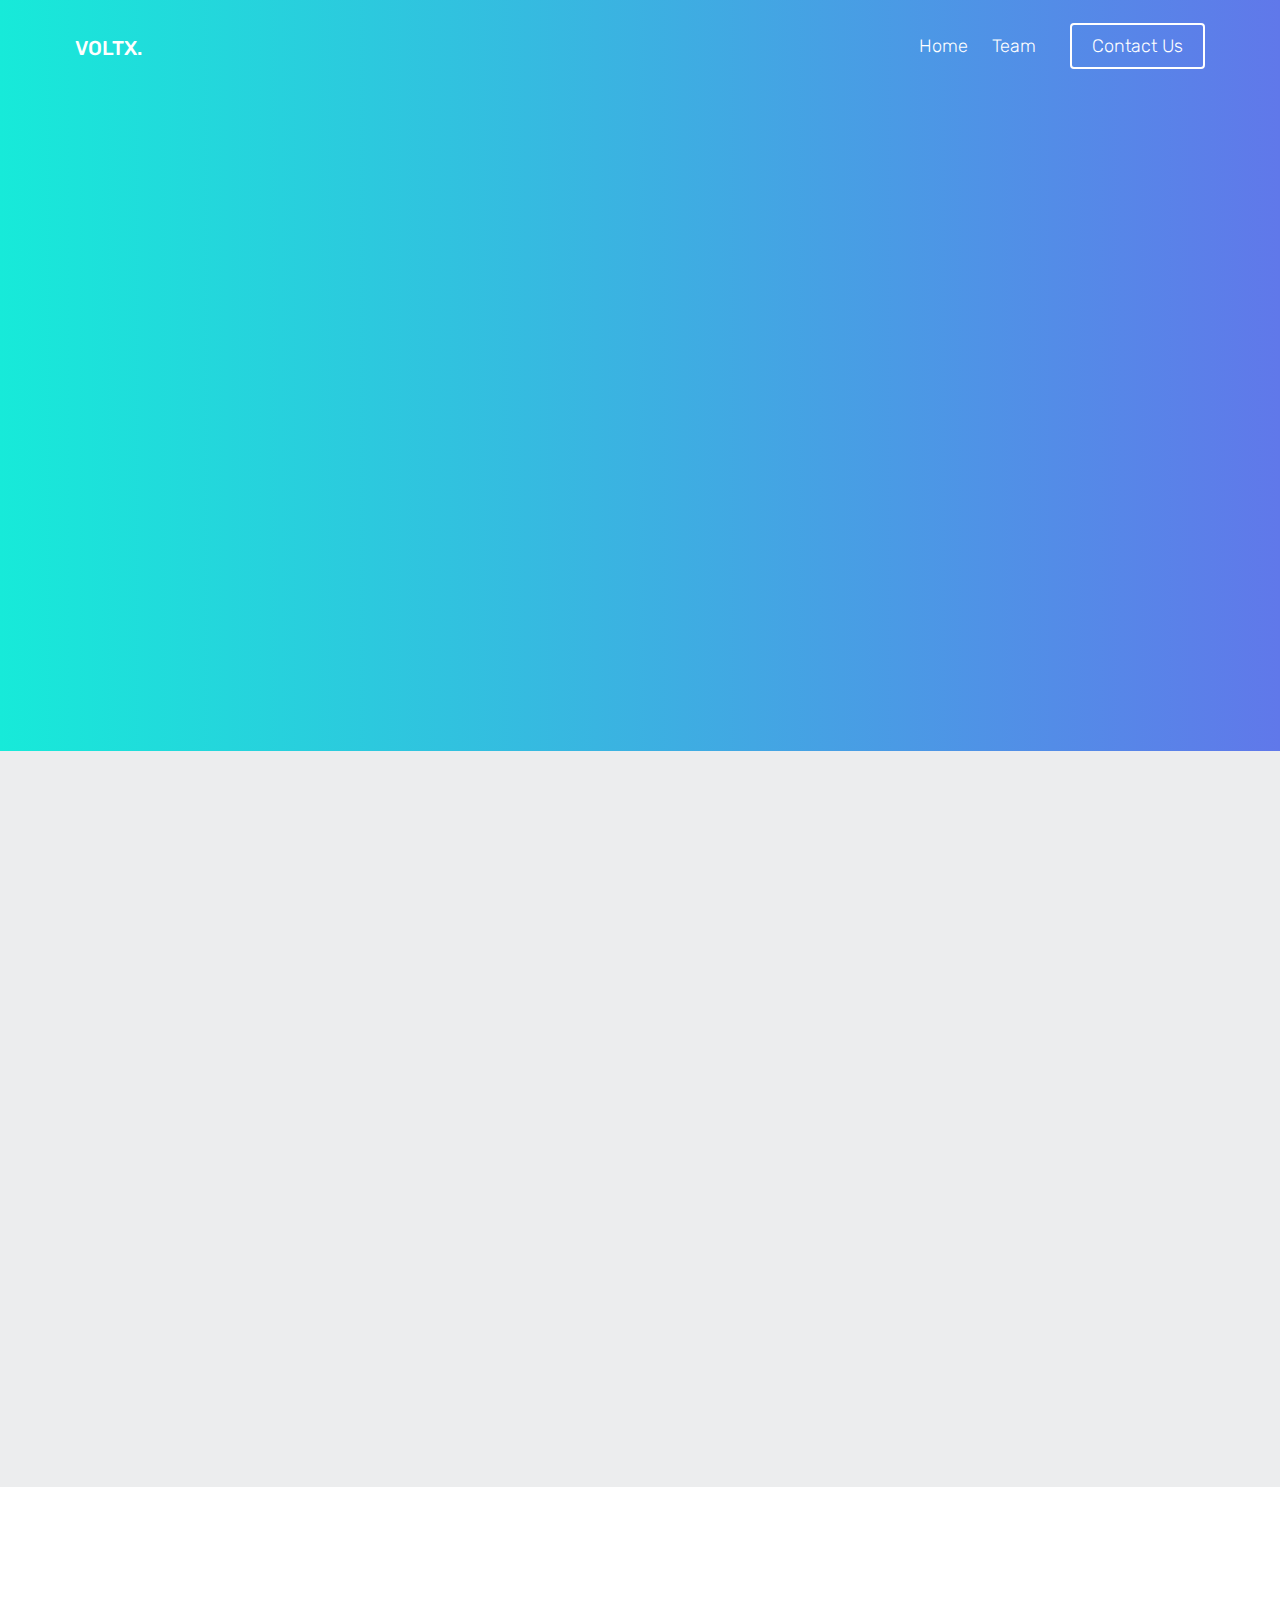
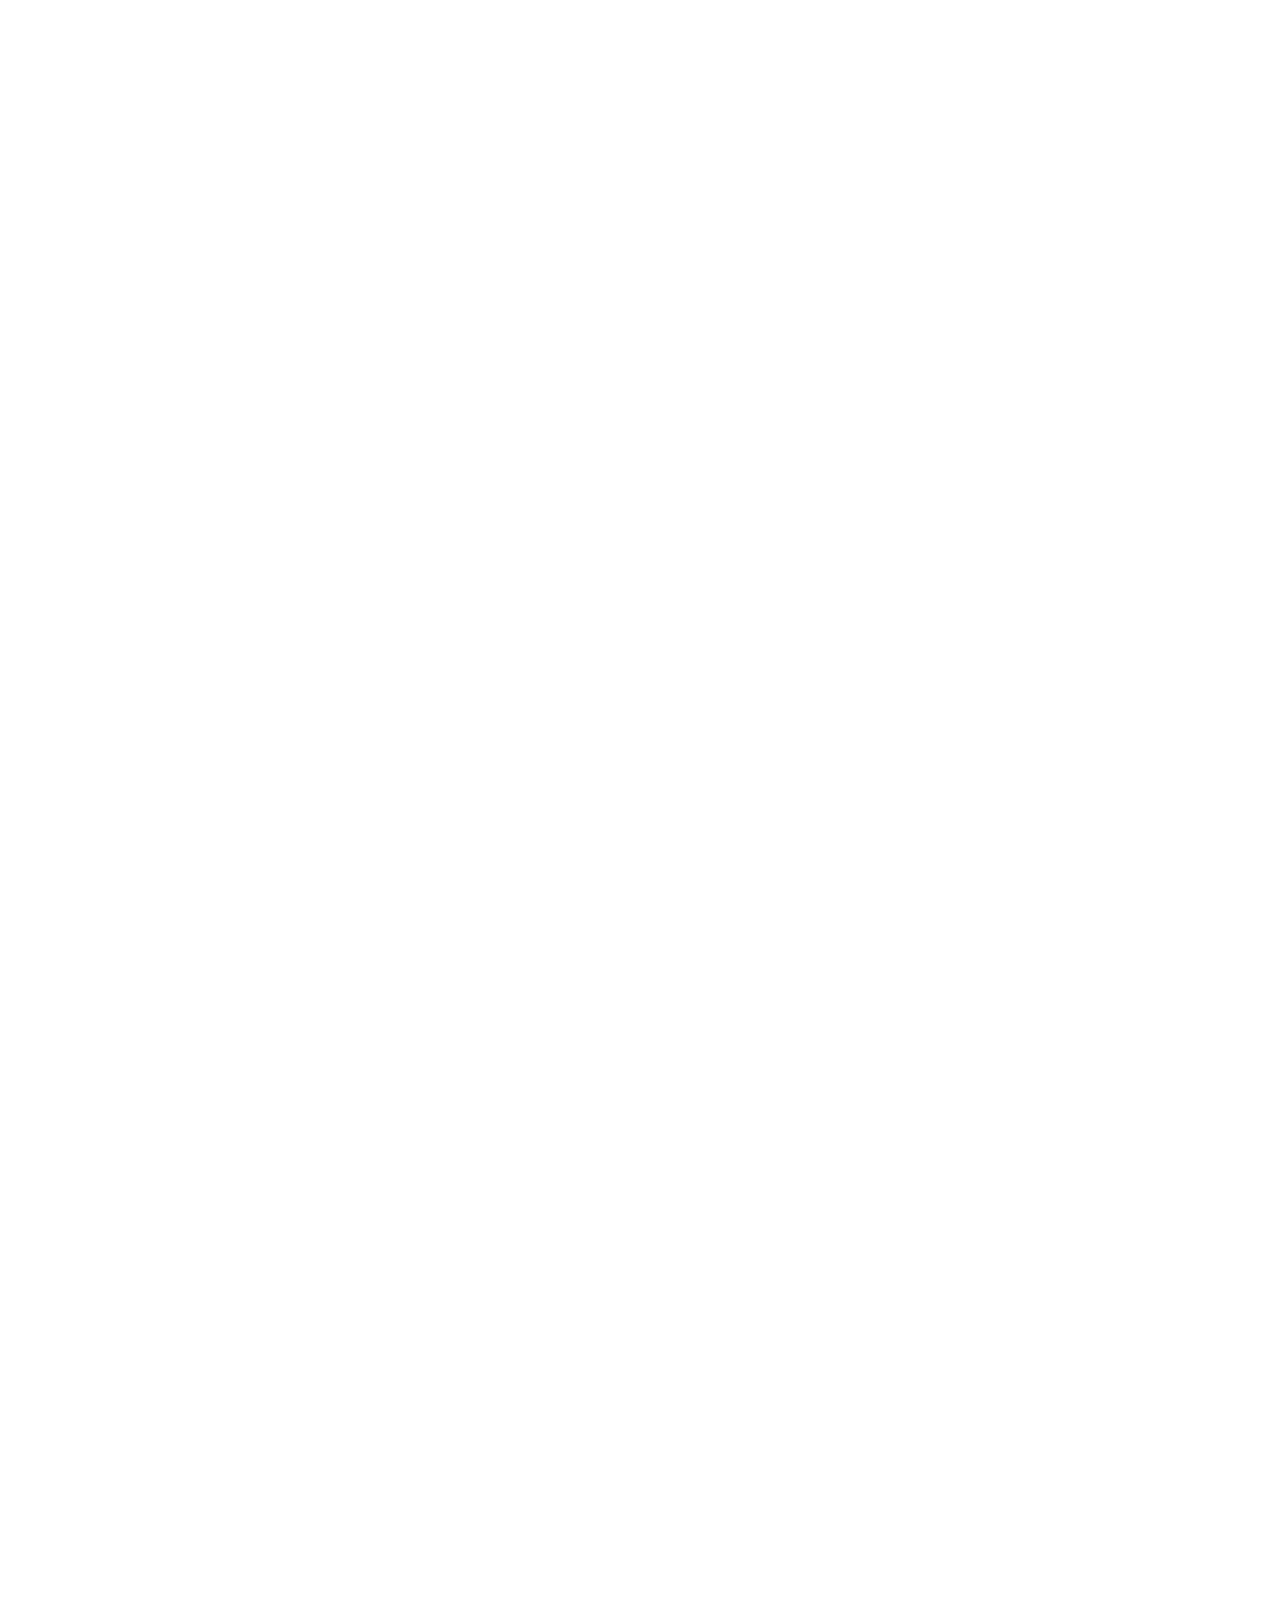
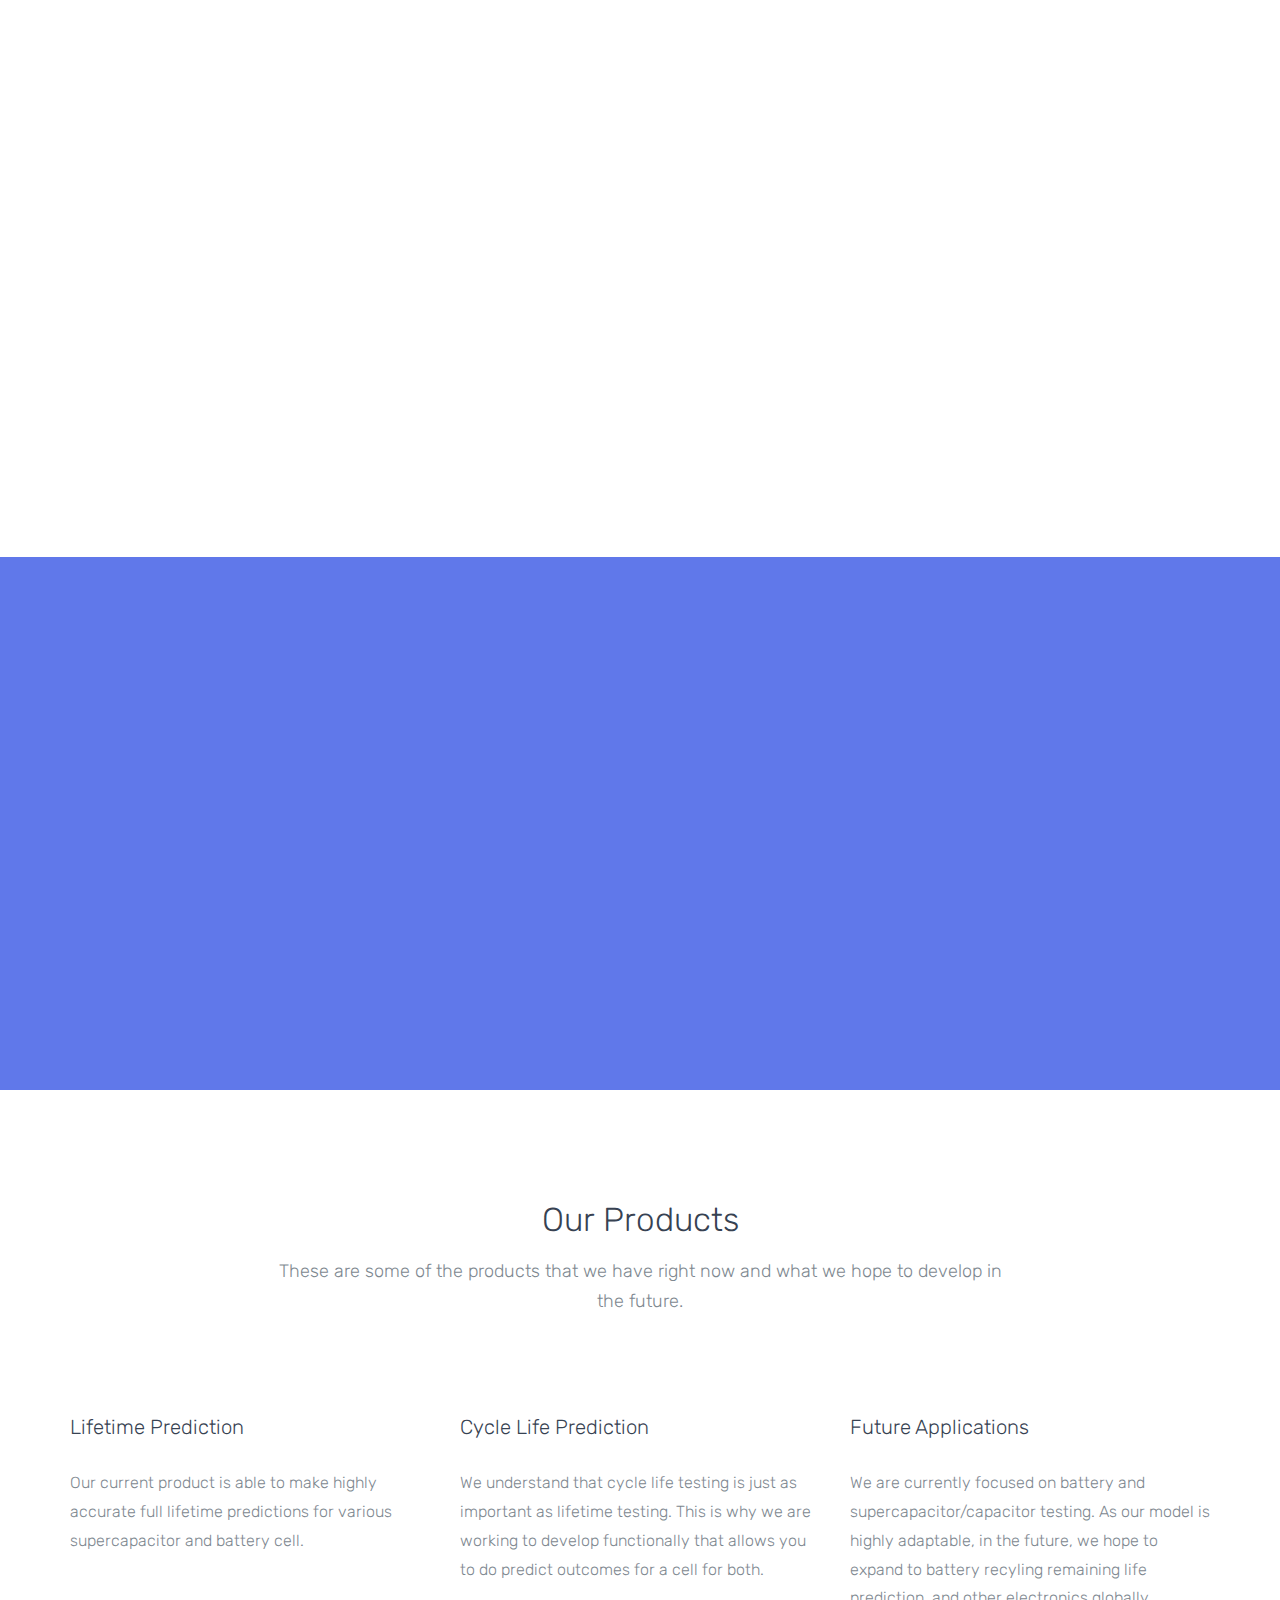
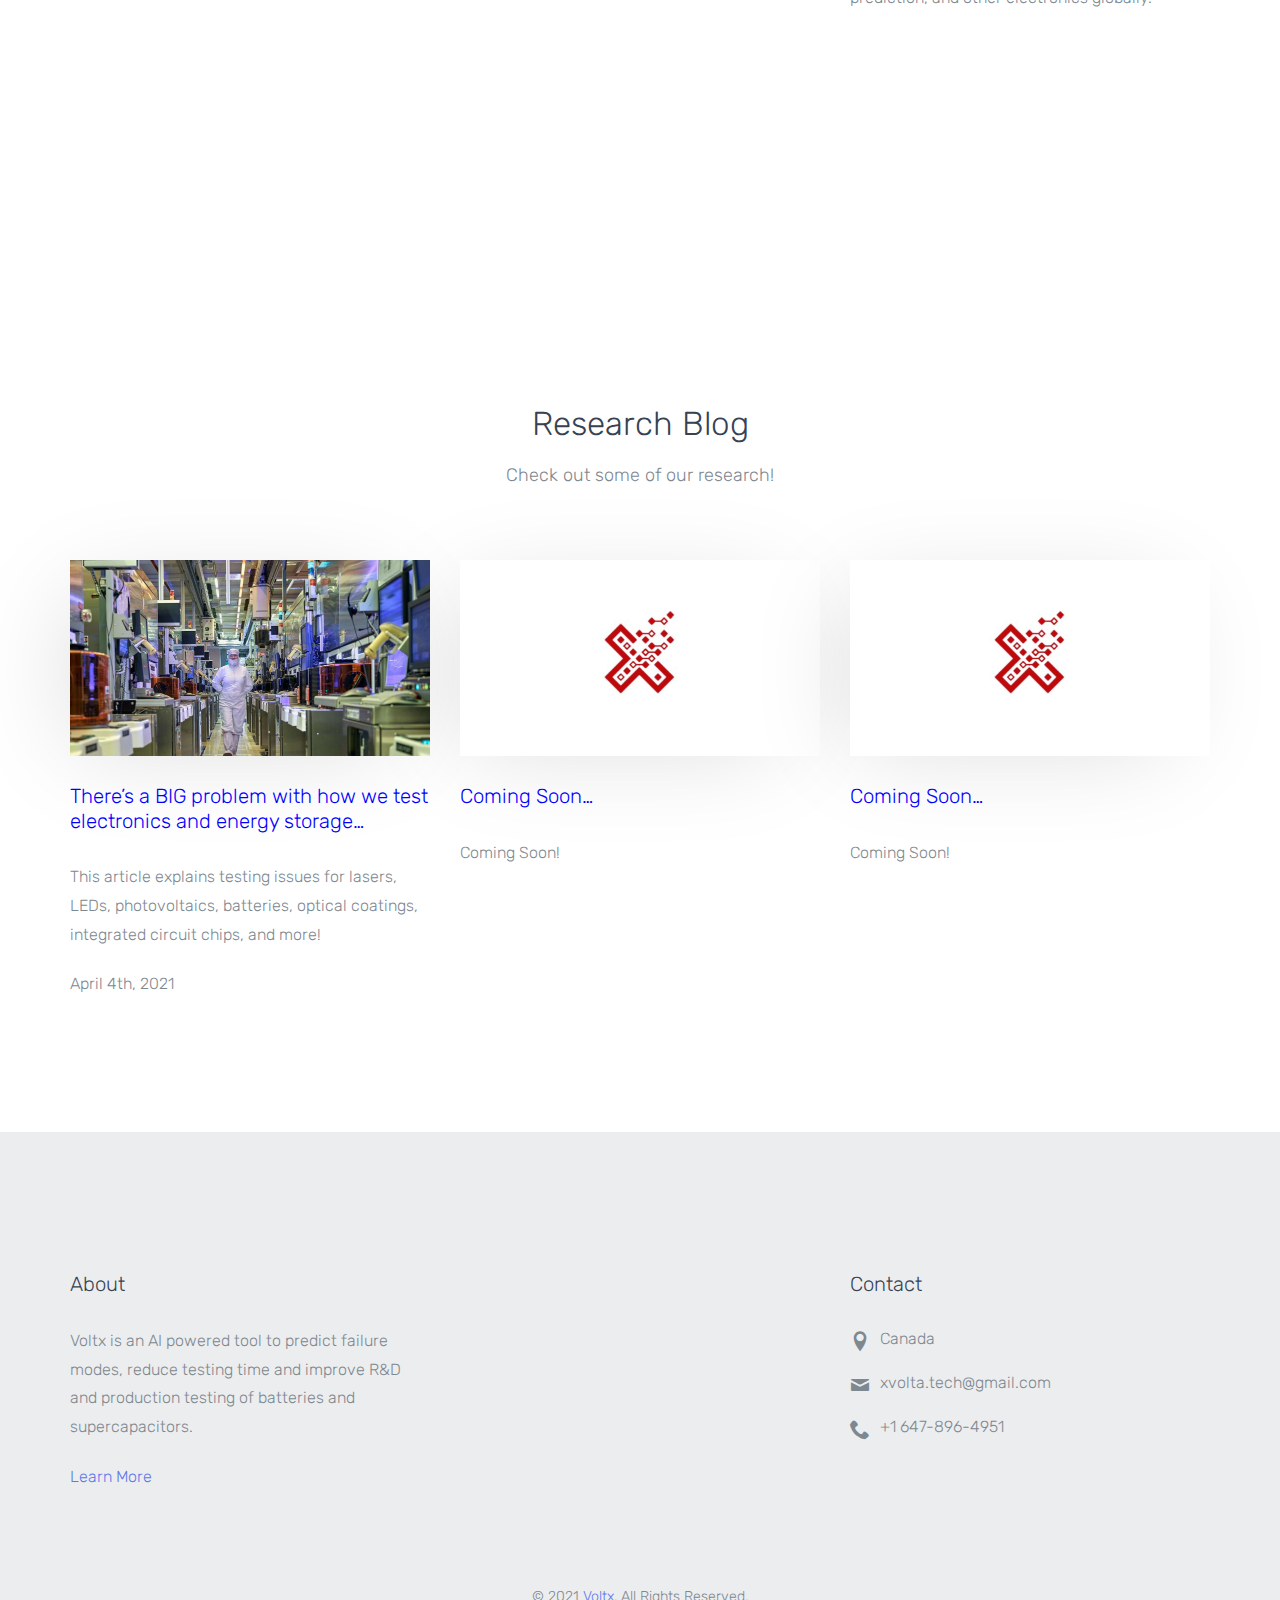
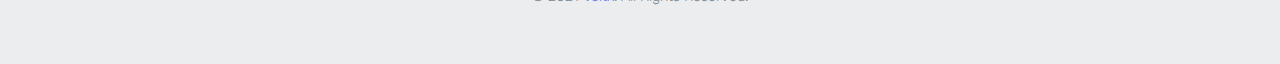
==== index.html @ 05ca0155 "first commit" ====
<!DOCTYPE html>
<html lang="en">
  <head>
    <meta charset="utf-8">
    <meta name="viewport" content="width=device-width, initial-scale=1">
    <title>Voltx</title>
    <meta name="description" content="Accelerated Lifetime Testing">
    <meta name="keywords" content="Accelerated Lifetime Testing">
    
    <link rel="icon" 
      type="image/png" 
      href="img/voltx-logo.png">
    <link href="https://fonts.googleapis.com/css?family=Rubik:300,400,500" rel="stylesheet"> 
    <link rel="stylesheet" href="css/styles-merged.css">
    <link rel="stylesheet" href="css/style.min.css">
    <link rel="stylesheet" href="css/custom.css">

    
    <!--[if lt IE 9]>
      <script src="js/vendor/html5shiv.min.js"></script>
      <script src="js/vendor/respond.min.js"></script>
    <![endif]-->
  </head>
  <body>
    


  <!-- START: header -->
  <header role="banner" class="probootstrap-header">
    <div class="container-fluid">
      <!-- <div class="row"> -->
        <a href="index.html" class="probootstrap-logo">Voltx<span>.</span></a>
        
        <a href="#" class="probootstrap-burger-menu visible-xs" ><i>Menu</i></a>
        <div class="mobile-menu-overlay"></div>

        <nav role="navigation" class="probootstrap-nav hidden-xs">
          <ul class="probootstrap-main-nav">
            <li><a href="index.html">Home</a></li>
            <li><a href="team.html">Team</a></li>
            <li class="probootstrap-cta"><a href="mailto: xvolta.tech@gmail.com">Contact Us</a></li>
          </ul>
          <div class="extra-text visible-xs">
            <a href="#" class="probootstrap-burger-menu"><i>Menu</i></a>
            
            <p><small>&copy; Copyright 2021. All Rights Reserved.</small></p>
          </div>
        </nav>

        <section class="probootstrap-intro">
          <div class="container">
            <div class="row">
              <div class="col-md-8 col-md-offset-2">
                <h1 class="probootstrap-animate">Accelerated Lifetime Testing for Electronics</h1>
                <div class="probootstrap-subtitle probootstrap-animate">
                  <h2 target="_blank">AI powered tool to predict failure modes, reduce testing time and improve R&D and production testing of batteries and supercapacitors.</h2>
                
            </div>
          </div>
        </section>

      <!-- </div> -->
    </div>
    
    
  </header>
  <!-- END: header -->
  
  <!-- START: section -->
  <section class="probootstrap-section probootstrap-feature-first">
    <div class="container">
      <div class="row mb70" style="margin-top: -120px;">
        <div class="col-md-4 probootstrap-animate">
          <div class="probootstrap-box">
              <div class="icon"><i class="icon-megaphone2"></i></div>
              
              <h3>The Problem</h3>
              <p>Current lifetime testing for devices such as batteries and supercapacitor cells can take anywhere between 3 months to 1 year. These long duration of manual testing procedures in the R&D and production stages, produce unnecessary time and cost consequences. </p>
          </div>
        </div>
        <div class="col-md-4 probootstrap-animate">
          <div class="probootstrap-box">
              <div class="icon"><i class="icon-presentation"></i></div>
              
              <h3>Our Solution</h3>
              <p>Voltx provides a machine learning product to predict lifetime using previous test data and as a result we can accelerate this testing process by 85-96%. We’ve developed a product, working with top manufacturers in the energy storage space, to make lifetime predictions using machine learning.</p>
          </div>
        </div>
        <div class="col-md-4 probootstrap-animate">
          <div class="probootstrap-box">
              <div class="icon"><i class="icon-bargraph"></i></div>
              <h3>Results</h3>
              <p>
               Using just 4% of data from the typical lifetime tests per cell, we can reduce the time it takes to test a cell from 3 months on average to 3 days. Our predictions of lifetime have accuracies as high as 90-95%. Our web application seamlessly integrates into your existing testing pipeline.
              </p>
          </div>
        </div>
      </div>
      <div class="row">
        <div class="col-md-4 col-md-offset-4 probootstrap-animate">
          <p class="text-center">
            <a href="mailto:xvolta.tech@gmail.com" class="btn btn-primary btn-lg btn-block" role="button">Interested? Connect now!</a>
          </p>
        </div>
      </div>
    </div>
  </section>
  <!-- END: section -->

  

  <!-- START: section -->
  <section class="probootstrap-section probootstrap-section-extra">
    <div class="container-fluid probootstrap-absolute">
      <div class="row">
        <div class="col-md-7 col-md-push-6 probootstrap-animate" data-animate-effect="fadeInRight">
          <img src="img/voltx-demo-1.jpg" alt="Free Bootstrap Template by uicookies.com" class="img-responsive shadow-left">
        </div>
      </div>
    </div>
    <div class="container">
      <div class="row">
        <div class="col-lg-5 col-md-5 section-heading probootstrap-animate">
          <h2>Handling Data</h2>
          <p class="lead">Our model uses data from previous lifetime tests done on various cells to effectively learn how variables such as voltage and temperature impact capacitance and ESR of cells. For the prediction, we require very little input data to make a full prediction on when the cell will degrade and under what conditions. For ex., for a lifetime prediction of 5000hrs, we only require an initial 500hrs of test data on that cell. </p>
          
          <blockquote class="probootstrap-quote">
            <figure class="probootstrap-quote-logo uber">
             <img src="img/tesla_logo_PNG2.png" alt="Free Bootstrap Template by uicookies.com" class="img-responsive">
            </figure>
            <p>&ldquo;This product would be of immense value for battery and supercapacitor companies that don’t have a built in machine learning platform.&rdquo;</p>
            <p class="probootstrap-quote-author"><img src="img/person_1.jpg" alt="Free Bootstrap Template by uicookies.com"> VP at Tesla</p>
          </blockquote>
        </div>
      </div>
    </div>
  </section>
  <!-- END: section -->

  <!-- START: section -->
  <section class="probootstrap-section probootstrap-section-extra">
    <div class="container-fluid probootstrap-absolute">
      <div class="row">
        <div class="col-md-8 col-md-pull-2 probootstrap-animate" data-animate-effect="fadeInLeft">
          <img src="img/voltx-demo2.png" alt="Free Bootstrap Template by uicookies.com" class="img-responsive">
        </div>
      </div>
    </div>
    <div class="container">
      <div class="row">
        <div class="col-lg-5 col-md-5 col-md-push-6 section-heading probootstrap-animate">
          <h2>Cell Degradation Results</h2>
          <p class="lead">Using the initial test data, we are able to predict the entire lifetime of a cell including ESR and capacitance changes. We showcase how different values of voltage and temperature for example can impact the lifetime of the cell. These results are displayed is both an interactable graph and table for further analysis.</p>
          <blockquote class="probootstrap-quote">
            <figure class="probootstrap-quote-logo facebook">
             <img src="img/logo.png" alt="Free Bootstrap Template by uicookies.com" class="img-responsive">
            </figure>
            <p>&ldquo;Our company has been looking at a solution for this problem for years and we have yet to find much that uses machine learning. This product is of huge value-add for us as it will help us save money and costs spent on manual testing.&rdquo;</p>
            <p class="probootstrap-quote-author"><img src="img/person_5.jpg" alt="Free Bootstrap Template by uicookies.com"> Engineer at Nanoramic</p>
          </blockquote>
        </div>
      </div>
    </div>
  </section>
  <!-- END: section -->

  <!-- START: section -->
  <section class="probootstrap-section probootstrap-section-extra last">
    <div class="container-fluid probootstrap-absolute">
      <div class="row">
        <div class="col-md-7 col-md-push-6 probootstrap-animate" data-animate-effect="fadeInRight">
          <img src="img/voltx-demo3.jpg" alt="Free Bootstrap Template by uicookies.com" class="img-responsive shadow-left">
        </div>
      </div>
    </div>
    <div class="container">
      <div class="row">
        <div class="col-lg-5 col-md-5 section-heading probootstrap-animate">
          <h2>Multi-Cell Prediction</h2>
          <p class="lead">Instead of having to do seperate tests of each cell or having long duration of tests, we allow you to test and predict multiple cells all at once. This makes it very easy to compare the degradation curve of various cells against each other and much faster to do all the predictions at once rather than seperately. </p>
          
          <blockquote class="probootstrap-quote">
            <figure class="probootstrap-quote-logo twitter">
             <img src="img/AVX_Corporation_Logo.svg" alt="Free Bootstrap Template by uicookies.com" class="img-responsive">
            </figure>
            <p>&ldquo;This is definitely a problem when developing supercapacitors. If we can solve this, it can help our company save a lot of money and time.&rdquo;</p>
            <p class="probootstrap-quote-author"><img src="img/person_7.jpg" alt="Free Bootstrap Template by uicookies.com"> Head of Engineering at AVX</p>
          </blockquote>
        </div>
      </div>
    </div>
  </section>
  <!-- END: section -->
  <!-- START: section -->
  <section class="probootstrap-section probootstrap-section-colored">
    <div class="container">
      <div class="row">
        <div class="col-md-8 col-md-offset-2 section-heading mb50 text-center probootstrap-animate">
          <h2>More Benefits</h2>
        </div>
      </div>
      <div class="row">
        <div class="col-md-4 col-sm-6 col-xs-12 probootstrap-animate">
          <h3 class="heading-with-icon"><i class="icon-rocket"></i> <span>Time Saved</span></h3>
          <p>Testing time reduced by 85-95% per batch which will result in more products being commercialized each year.</p>
        </div>
        <div class="col-md-4 col-sm-6 col-xs-12 probootstrap-animate">
          <h3 class="heading-with-icon"><i class="icon-rocket"></i> <span>High Accuracy</span></h3>
          <p>On average, our models are able to predict lifetime and cycle life with an accuracy of 90-95+%.</p>
        </div>
        <div class="clearfix visible-sm-block"></div>
        <div class="col-md-4 col-sm-6 col-xs-12 probootstrap-animate">
          <h3 class="heading-with-icon"><i class="icon-rocket"></i> <span>Reduced Tests</span></h3>
          <p>Only around 4% of the testing data for a cell needed from what companies would usually collect to run our models. </p>
        </div>
        
      </div>
    </div>
  </section>
  <!-- END: section -->

  <section class="probootstrap-section">
    <div class="container">
      <div class="row">
        <div class="col-md-8 col-md-offset-2 section-heading mb50 text-center">
          <h2>Our Products</h2>
          <p class="lead">These are some of the products that we have right now and what we hope to develop in the future.</p>
        </div>
      </div>
      <div class="row">
        <div class="col-md-4 col-sm-6 col-xs-12">
          <h3 class="mb30">Lifetime Prediction</h3>
          <p>Our current product is able to make highly accurate full lifetime predictions for various supercapacitor and battery cell.</p>
        </div>
        <div class="col-md-4 col-sm-6 col-xs-12">
          <h3 class="mb30">Cycle Life Prediction</h3>
          <p>We understand that cycle life testing is just as important as lifetime testing. This is why we are working to develop functionally that allows you to do predict outcomes for a cell for both.</p>
        </div>
        <div class="col-md-4 col-sm-6 col-xs-12">
          <h3 class="mb30">Future Applications</h3>
          <p>We are currently focused on battery and supercapacitor/capacitor testing. As our model is highly adaptable, in the future, we hope to expand to battery recyling remaining life prediction, and other electronics globally.</p>
        </div>
      </div>
      
    </div>
    <br>
    <br>
    <div class="row">
      <div class="col-md-4 col-md-offset-4 probootstrap-animate">
        <p class="text-center">
          <a href="mailto: xvolta.tech@gmail.com" class="btn btn-primary btn-lg btn-block" role="button">Get in touch!</a>
        </p>
      </div>
    </div>
  </section>
  <!-- END: section -->
      
       <section class="probootstrap-section">
    <div class="container">
      <div class="row">
        <div class="col-md-8 col-md-offset-2 section-heading mb50 text-center">
          <h2>Research Blog</h2>
          <p class="lead">Check out some of our research!</p>
        </div>
      </div>
      <div class="row">
        <div class="col-md-4 col-sm-6 col-xs-12">
          <a href="https://voltx.substack.com/p/theres-a-big-problem-with-how-we-test-electronics-eea9bebac779"><img src="img/Testing-Lab-Article.jpg" alt="Free Bootstrap Template by uicookies.com" class="img-responsive shadow-left"></a>

          <a href="https://voltx.substack.com/p/theres-a-big-problem-with-how-we-test-electronics-eea9bebac779"><h3 style="color:blue" class="mb30">There’s a BIG problem with how we test electronics and energy storage…</h3></a>
          <p>This article explains testing issues for lasers, LEDs, photovoltaics, batteries, optical coatings, integrated circuit chips, and more!
          <p>April 4th, 2021</p>
        </div>
        <div class="col-md-4 col-sm-6 col-xs-12">
         <a href=""><img src="img/Placeholder.jpg" alt="Free Bootstrap Template by uicookies.com" class="img-responsive shadow-left"></a>

          <a href=""><h3 style="color:blue" class="mb30">Coming Soon…</h3></a>
          <p>Coming Soon!
          <p></p>
        </div>
        <div class="col-md-4 col-sm-6 col-xs-12">
         <a href=""><img src="img/Placeholder.jpg" alt="Free Bootstrap Template by uicookies.com" class="img-responsive shadow-left"></a>

          <a href=""><h3 style="color:blue" class="mb30">Coming Soon…</h3></a>
          <p>Coming Soon!
          <p></p>
        </div>
      </div>
      
    </div>
  </section>
  <!-- END: section -->
  
  <!-- START: footer -->
  <footer role="contentinfo" class="probootstrap-footer">
    <div class="container">
      <div class="row">
        <div class="col-md-4">
          <div class="probootstrap-footer-widget">
            <h3>About</h3>
            <p>Voltx is an AI powered tool to predict failure modes, reduce testing time and improve R&D and production testing of batteries and supercapacitors.
            </p>
            <p><a href="https://medium.com/10xnano/10xnano-new-testing-of-energy-storage-using-machine-learning-3f80ef32fbf2?source=friends_link&sk=63f6d14697d913949a2c3831498b6521">Learn More </a></p>
          </div>
        </div>
        <div class="col-md-4">
          <div class="probootstrap-footer-widget">
            
          </div>
        </div>
        <div class="col-md-4">
          <div class="probootstrap-footer-widget">
            <h3>Contact</h3>
            <ul class="probootstrap-contact-info">
              <li><i class="icon-location2"></i> <span>Canada</span></li>
              <li><i class="icon-mail"></i><span>xvolta.tech@gmail.com</span></li>
              <li><i class="icon-phone2"></i><span>+1 647-896-4951</span></li>
            </ul>
            
          </div>
        </div>
      </div>
      <div class="row mt40">
        <div class="col-md-12 text-center">
          
          <p>
            <small>&copy; 2021 <a href="voltx.org" target="_blank">Voltx</a>. All Rights Reserved. </small>
          </p>
          
        </div>
      </div>
    </div>
  </footer>
  <!-- END: footer -->



  <script src="js/scripts.min.js"></script>
  <script src="js/main.min.js"></script>
  <script src="js/custom.js"></script>
  </body>
</html>
---- css/style.min.css ----
/*!==============================
 * Theme Name: Sublime
 * Theme URL: https://probootstrap.com/sublime-free-responsive-bootstrap-website-template/
 * Author: ProBootstrap.com
 * Author URL: https://probootstrap.com
 * License: Released for free under the Creative Commons Attribution 3.0 license (probootstrap.com/license)
 */@font-face{font-family:icomoon;src:url(../fonts/icomoon/icomoon.eot?1z9v6x);src:url(../fonts/icomoon/icomoon.eot?1z9v6x#iefix) format("embedded-opentype"),url(../fonts/icomoon/icomoon.ttf?1z9v6x) format("truetype"),url(../fonts/icomoon/icomoon.woff?1z9v6x) format("woff"),url(../fonts/icomoon/icomoon.svg?1z9v6x#icomoon) format("svg");font-weight:400;font-style:normal}html{overflow-x:hidden;font-size:1em}body{background:#fff;font-size:16px;font-weight:300;font-family:Rubik,sans-serif;line-height:1.8;color:#7e8890}::selection{background:#000;color:#fff}::-moz-selection{background:#000;color:#fff}.heading-with-icon,.probootstrap-product-tour h5,h1,h2,h3,h4{color:#374252;font-family:Rubik,sans-serif;margin:1.414em 0 .5em;font-weight:inherit;line-height:1.2}h1{margin-top:0;font-size:1.602em}.heading-with-icon,h2{font-size:1.424em}h3{font-size:1.266em}.probootstrap-product-tour h5,h4{font-size:1.125em}.font_small,small{font-size:.889em}ol,p,ul{margin-bottom:1.3em}a{-webkit-transition:.3s all;transition:.3s all;color:#6078EA}a:active,a:focus,a:hover{color:#000;text-decoration:none}.probootstrap-header{padding-top:30px;z-index:1;background:#17ead9;background:-webkit-gradient(linear,left top,right top,from(#17ead9),to(#6078ea));background:linear-gradient(to right,#17ead9 0,#6078ea 100%);filter:progid:DXImageTransform.Microsoft.gradient( startColorstr=$firstcolor, endColorstr=$secondcolor, GradientType=1 )}.probootstrap-header.probootstrap-header-no-intro{padding-bottom:30px}.probootstrap-feature-first{position:relative;background:#ecedee}.probootstrap-logo{float:left;color:#fff;padding-left:60px;font-size:20px;display:block;text-transform:uppercase;font-weight:500}.probootstrap-logo:active,.probootstrap-logo:focus,.probootstrap-logo:hover{color:#fff}@media screen and (max-width:768px){.probootstrap-logo{padding-left:0}}.probootstrap-nav{padding-right:60px;float:right}.probootstrap-mobile-menu-active .probootstrap-nav{position:fixed;display:block!important;overflow-y:auto;top:0;right:0;bottom:0;z-index:1100;height:100vh;width:300px;background:#6078EA;padding:40px;-webkit-transition:.3s all ease-out;transition:.3s all ease-out;-webkit-transform:translateX(300px);transform:translateX(300px)}.probootstrap-mobile-menu-active .probootstrap-nav .extra-text{display:block;float:left;clear:both;margin-top:30px;color:#fff}.probootstrap-mobile-menu-active .probootstrap-nav .extra-text .social-buttons{padding:0;margin:0 0 20px}.probootstrap-mobile-menu-active .probootstrap-nav .extra-text .social-buttons li{display:inline-block;zoom:1;padding:0;margin:0}.probootstrap-mobile-menu-active .probootstrap-nav .extra-text .social-buttons li a{color:#fff;padding:10px}.probootstrap-mobile-menu-active .probootstrap-nav .extra-text .social-buttons li:first-child a{padding-left:0}.probootstrap-mobile-menu-active .probootstrap-nav .extra-text h5{text-transform:uppercase;letter-spacing:.1em;color:rgba(255,255,255,.5)}.probootstrap-mobile-menu-active.show .probootstrap-nav{-webkit-transform:translateX(0);transform:translateX(0)}.probootstrap-main-nav{float:right;margin:0;padding:0}.probootstrap-mobile-menu-active .probootstrap-main-nav{float:left;margin-top:40px;width:100%}.probootstrap-main-nav li{margin:0;padding:0;list-style:none;display:inline;font-size:18px}.probootstrap-mobile-menu-active .probootstrap-main-nav li{margin-bottom:10px;display:block}.probootstrap-main-nav li a{padding:10px;color:#fff}.probootstrap-mobile-menu-active .probootstrap-main-nav li a{margin-bottom:10px;padding:5px 0;display:block}.probootstrap-main-nav li.probootstrap-cta{margin-left:20px}.probootstrap-main-nav li.probootstrap-cta a{border:2px solid #fff;padding-right:20px;padding-left:20px;border-radius:4px}.probootstrap-main-nav li.probootstrap-cta a:hover{background:#fff;color:#6078EA}.probootstrap-mobile-menu-active .probootstrap-main-nav li.probootstrap-cta{margin-left:0;margin-top:20px}.probootstrap-mobile-menu-active .probootstrap-main-nav li.probootstrap-cta a{padding-top:2px;padding-bottom:2px}.mobile-menu-overlay{z-index:1099;position:fixed;top:0;bottom:0;left:0;right:0;width:100vw;height:100vh;background:rgba(0,0,0,.3);opacity:0;visibility:hidden;-webkit-transition:.3s all ease-out;transition:.3s all ease-out}.probootstrap-mobile-menu-active.show .mobile-menu-overlay{opacity:1;visibility:visible}.probootstrap-intro{text-align:center;padding:10em 0 16em}.probootstrap-intro h1{font-size:67px;color:#fff;font-weight:300;line-height:1.15}@media screen and (max-width:768px){.probootstrap-intro{padding:7em 0}.probootstrap-intro h1{font-size:36px}}.probootstrap-intro .probootstrap-subtitle{max-width:500px;margin:0 auto}.probootstrap-intro .probootstrap-subtitle .heading-with-icon,.probootstrap-intro .probootstrap-subtitle h2{line-height:1.55;color:rgba(255,255,255,.7);font-weight:300}.probootstrap-intro .probootstrap-subtitle .heading-with-icon a,.probootstrap-intro .probootstrap-subtitle h2 a{color:#fff}.probootstrap-intro .probootstrap-subtitle .heading-with-icon a:hover,.probootstrap-intro .probootstrap-subtitle h2 a:hover{color:rgba(255,255,255,.7)}.probootstrap-intro .watch-intro{font-size:23px;font-weight:300;color:#fff}.probootstrap-intro .watch-intro a{color:#fff}.probootstrap-intro .watch-intro a i{position:relative;top:2px;-webkit-transition:.3s all;transition:.3s all}.probootstrap-intro .watch-intro a:hover i{margin-left:20px}.probootstrap-burger-menu{display:inline-block;width:18px;height:18px;cursor:pointer;text-decoration:none}.probootstrap-burger-menu i{position:relative;display:inline-block;width:18px;height:2px;color:#fff;font:700 14px/.4 Helvetica,arial;text-transform:uppercase;text-indent:-55px;background:#fff;-webkit-transition:all .2s ease-out;transition:all .2s ease-out}.probootstrap-burger-menu i::after,.probootstrap-burger-menu i::before{content:'';width:18px;height:2px;background:#fff;position:absolute;left:0;-webkit-transition:all .2s ease-out;transition:all .2s ease-out}.probootstrap-burger-menu i::before{top:-7px}.probootstrap-burger-menu i::after{bottom:-7px}.probootstrap-burger-menu:hover i::before{top:-10px}.probootstrap-burger-menu:hover i::after{bottom:-10px}.probootstrap-burger-menu.active i{background:0 0}.probootstrap-burger-menu.active i::before{top:0;-webkit-transform:rotateZ(45deg);transform:rotateZ(45deg)}.probootstrap-burger-menu.active i::after{bottom:0;-webkit-transform:rotateZ(-45deg);transform:rotateZ(-45deg)}.probootstrap-burger-menu{position:absolute;top:30px;right:20px}.btn{border:none;border-radius:4px;font-size:18px;padding:10px 30px}.btn:active{-webkit-transition:.2s all;transition:.2s all;-webkit-transform:scale(.95);transform:scale(.95);-webkit-box-shadow:none;box-shadow:none}.btn.btn-lg{line-height:1.5;padding-top:20px;padding-bottom:20px}.btn.btn-primary{border:1px solid #6078EA;background:#6078EA;color:#fff}.btn.btn-primary:active,.btn.btn-primary:focus,.btn.btn-primary:hover{background:#17EAD9;color:#fff;border:1px solid #17EAD9}.btn.btn-primary:active,.btn.btn-primary:focus{outline:0;border:1px solid #17EAD9}.btn.btn-ghost{background:0 0;border:1px solid #6078EA;color:#6078EA}.btn.btn-ghost:hover{background:#6078EA;color:#fff}.btn.btn-ghost:active,.btn.btn-ghost:focus{outline:0;background:0 0;color:#6078EA;border:1px solid #6078EA}.btn.btn-black{background:#000;color:#fff;border:1px solid #000}.btn.btn-black:active,.btn.btn-black:focus,.btn.btn-black:hover{border:1px solid #6078EA;background:#6078EA;color:#fff}.btn.btn-black:active,.btn.btn-black:focus{outline:0}.probootstrap-section{padding:4em 0 7em;position:relative;z-index:2}.probootstrap-section.probootstrap-section-extra{padding:4em 0;margin-bottom:20em}.probootstrap-section.probootstrap-section-extra.last{margin-bottom:7em}@media screen and (max-width:1350px){.probootstrap-section.probootstrap-section-extra{margin-bottom:2em}}@media screen and (max-width:1200px){.probootstrap-section.probootstrap-section-extra{margin-bottom:0}}.probootstrap-section.probootstrap-section-sm{padding:3em 0}.probootstrap-section.probootstrap-border-top{border-top:1px solid rgba(0,0,0,.1)}.probootstrap-section.probootstrap-border-bottom{border-bottom:1px solid rgba(0,0,0,.1)}.probootstrap-section>.container.probootstrap-border-top{padding-top:50px;border-top:1px solid rgba(0,0,0,.1)}.probootstrap-section.probootstrap-section-colored,.probootstrap-section.probootstrap-section-dark{background:#6078EA}.probootstrap-section.probootstrap-section-colored .section-heading .heading-with-icon,.probootstrap-section.probootstrap-section-colored .section-heading h2,.probootstrap-section.probootstrap-section-dark .section-heading .heading-with-icon,.probootstrap-section.probootstrap-section-dark .section-heading h2{color:#fff}.probootstrap-section.probootstrap-section-colored .section-heading p,.probootstrap-section.probootstrap-section-dark .section-heading p{color:rgba(255,255,255,.6)}.probootstrap-section.probootstrap-section-colored .heading-with-icon,.probootstrap-section.probootstrap-section-dark .heading-with-icon{color:#fff}.probootstrap-section.probootstrap-section-colored .heading-with-icon i,.probootstrap-section.probootstrap-section-dark .heading-with-icon i{color:#17EAD9}.probootstrap-section.probootstrap-section-colored p,.probootstrap-section.probootstrap-section-dark p{color:rgba(255,255,255,.6)}.probootstrap-section.probootstrap-section-dark{background:#333}.probootstrap-section.probootstrap-bg-white{background:#fff}@media screen and (max-width:768px){.probootstrap-section.probootstrap-section-extra{margin-bottom:0}.probootstrap-section{padding:3em 0}}.probootstrap-section.probootstrap-bg{background-size:cover;background-repeat:no-repeat}.probootstrap-section.probootstrap-bg:before{position:absolute;content:"";background:rgba(0,0,0,.4);top:0;left:0;right:0;bottom:0}.probootstrap-product-tour h5{color:#6078EA;margin-bottom:0}.probootstrap-half{display:-webkit-box;display:-ms-flexbox;display:flex;-ms-flex-wrap:wrap;flex-wrap:wrap}.probootstrap-half .image,.probootstrap-half .text{width:50%}.probootstrap-half .image{overflow:hidden;position:relative}.probootstrap-half .image .image-bg{position:absolute;left:50%;top:50%;-webkit-transform:translateY(-50%) translateX(-50%);transform:translateY(-50%) translateX(-50%)}.link-with-icon i,.probootstrap-footer .probootstrap-copyright p .icon{top:2px;position:relative}.probootstrap-half .image .image-bg img{min-width:100%;min-height:100%}.probootstrap-half .text{padding:100px;background:#1a1919}@media screen and (max-width:1000px){.probootstrap-half .image{width:100%;height:200px}.probootstrap-half .text{width:100%;padding:30px 15px;float:left}}.probootstrap-half .text h3{color:#fff;line-height:30px;font-size:30px;margin-bottom:30px;text-transform:uppercase;font-weight:700}@media screen and (max-width:768px){.probootstrap-half .text h3{font-size:24px;line-height:24px}}.probootstrap-half .text p{font-size:18px;color:rgba(255,255,255,.5);line-height:1.5}.section-heading .heading-with-icon,.section-heading h2{font-size:2.074em;font-weight:300}.lead{font-size:1.125em;line-height:1.65}.probootstrap-footer{padding:7em 0 2em;background:#ecedee;position:relative}.probootstrap-footer .probootstrap-copyright{padding:3em 0;margin-top:20px;background:#1a1919}.probootstrap-footer .probootstrap-copyright p{line-height:20px}.probootstrap-footer .probootstrap-copyright p:last-child{margin-bottom:0}.probootstrap-footer .probootstrap-footer-widget{float:left;width:100%;margin-bottom:30px}.probootstrap-footer .probootstrap-footer-widget h3{margin-bottom:30px}.probootstrap-footer .probootstrap-back-to-top{text-align:right}@media screen and (max-width:768px){.probootstrap-footer{padding:3em 0}.probootstrap-footer .probootstrap-copyright{margin-top:0}.probootstrap-footer .probootstrap-back-to-top{text-align:left;margin-top:30px}}.probootstrap-block-image{background:#fff;margin-bottom:30px}.probootstrap-block-image figure img{max-width:100%}.probootstrap-block-image .text{padding:20px}.probootstrap-block-image .text .date{display:block;color:#999;font-size:12px;letter-spacing:.2em;font-weight:500;text-transform:uppercase}.probootstrap-block-image .text h3{margin:0 0 10px;font-size:20px}.probootstrap-block-image .text h3 a{color:#000}.probootstrap-block-image .text h3 a:hover{color:#6078EA}.probootstrap-block-image .text p:last-child{margin-bottom:0}.probootstrap-blog-list{padding:0;margin:0}.probootstrap-blog-list li{padding:0;margin:0;list-style:none}.probootstrap-blog-list li a{display:block;color:#7e8890}.probootstrap-blog-list li a .text,.probootstrap-blog-list li a figure{display:table-cell;vertical-align:top}.probootstrap-blog-list li a .text img,.probootstrap-blog-list li a figure img{border-radius:4px}.probootstrap-blog-list li a figure{width:70px}.probootstrap-blog-list li a .text{padding-left:20px}.probootstrap-blog-list li a .text .probootstrap-product-tour h5,.probootstrap-blog-list li a .text h4,.probootstrap-product-tour .probootstrap-blog-list li a .text h5{margin:0 0 5px}.probootstrap-blog-list li a .text p{line-height:1.45}.probootstrap-quote{padding-left:0;border-left:none;font-size:inherit;font-style:italic}.probootstrap-quote .probootstrap-quote-logo{margin-bottom:20px}.probootstrap-quote .probootstrap-quote-logo.uber{width:50px}.probootstrap-quote .probootstrap-quote-logo.facebook{width:80px}.probootstrap-quote .probootstrap-quote-logo.twitter{width:25px}.probootstrap-quote .probootstrap-quote-author img{height:40px;border-radius:50%;margin-right:20px}.link-with-icon i{opacity:0;visibility:hidden;-webkit-transition:.3s all;transition:.3s all;left:-20px}.link-with-icon:focus i,.link-with-icon:hover i{position:relative;top:2px;left:0;opacity:1;visibility:visible}.probootstrap-pricing-wrap{position:relative}.probootstrap-pricing{background:#fff;float:left;width:100%;padding:20px;text-align:center;position:relative;z-index:2;-webkit-box-shadow:18px 17px 104px -24px rgba(0,0,0,.1);box-shadow:18px 17px 104px -24px rgba(0,0,0,.1)}@media screen and (max-width:992px){.probootstrap-pricing{margin-top:0!important;margin-bottom:30px}}.probootstrap-pricing.popular{z-index:10;margin-top:-5px;padding-top:10px}@media screen and (max-width:992px){.probootstrap-pricing.popular{margin-top:0!important}}.probootstrap-pricing h3{text-transform:uppercase;letter-spacing:.1em;margin-bottom:50px}.probootstrap-pricing h3>span{margin-top:10px;display:block;letter-spacing:normal;color:#6078EA;font-size:14px;text-transform:uppercase}.probootstrap-pricing .probootstrap-price-wrap{margin-bottom:50px}.probootstrap-pricing .probootstrap-price-wrap .probootstrap-price{font-size:50px;color:#6078EA;font-weight:100;line-height:1.2;display:block}.probootstrap-form .form-note-link,.probootstrap-form label{font-weight:400}.probootstrap-pricing .probootstrap-price-wrap .probootstrap-price-per-month{font-size:13px}.probootstrap-pricing ul{padding:0 30px;margin:0 0 50px}@media screen and (max-width:480px){.probootstrap-pricing ul{padding:0 10px}}.probootstrap-pricing ul li{padding:0;margin:0 0 20px;line-height:24px;list-style:none}.heading-with-icon{margin-bottom:1.5em}.heading-with-icon>i,.heading-with-icon>span{display:table-cell;vertical-align:top}.heading-with-icon i{color:#6078EA;font-size:30px;position:relative;margin-right:20px;margin-bottom:10px;top:0;width:45px;display:inltial}.probootstrap-box{background:#fff;padding:3em;margin-bottom:1.5em;-webkit-box-shadow:18px 17px 104px -24px rgba(0,0,0,.1);box-shadow:18px 17px 104px -24px rgba(0,0,0,.1)}.probootstrap-box .icon i{font-size:50px;color:#6078EA}.probootstrap-absolute{position:absolute;width:100%}@media screen and (max-width:992px){.probootstrap-absolute{position:relative}}.shadow-left{-webkit-box-shadow:-19px 12px 104px -24px rgba(0,0,0,.15);box-shadow:-19px 12px 104px -24px rgba(0,0,0,.15)}.progress{background-color:#e6e5e5;height:7px;margin:0 0 10px;overflow:visible;border-radius:10px;position:relative;-webkit-box-shadow:none;box-shadow:none}.progress-bar{border:none;background-color:#6078EA;border-radius:10px;-webkit-box-shadow:none;box-shadow:none;position:relative}.progress-bar>span{background:#6078EA;padding:2px 4px;font-size:10px;position:absolute;right:0;top:-32px;color:#fff}.progress-bar>span:before{content:"";width:0;height:0;border-left:5px solid transparent;border-right:5px solid transparent;border-top:7px solid #6078EA;position:absolute;bottom:-7px;left:50%;-webkit-transform:translateX(-50%);transform:translateX(-50%)}.probootstrap-footer-social{padding:0;margin:0}.probootstrap-footer-social li{display:inline;padding:0;margin:0;list-style:none}.probootstrap-footer-social li a{padding:10px;font-size:22px}.probootstrap-footer-social li:first-child>a{padding-left:0}.nav-pills.probootstrap-center,.nav-tabs.probootstrap-center{text-align:center}.nav-pills.probootstrap-center>li,.nav-tabs.probootstrap-center>li{float:none;display:inline-block;zoom:1}.nav-pills.probootstrap-tabs>li>a,.nav-tabs.probootstrap-tabs>li>a{border-radius:0;padding:20px 30px;background:#6078EA;color:#fff;font-size:16px;border:none!important}@media screen and (max-width:480px){.nav-pills.probootstrap-center>li,.nav-pills.probootstrap-tabs>li>a,.nav-tabs.probootstrap-center>li,.nav-tabs.probootstrap-tabs>li>a{width:100%;display:block}}.nav-pills.probootstrap-tabs>li>a:hover,.nav-tabs.probootstrap-tabs>li>a:hover{background:#4965e7}.nav-pills.probootstrap-tabs>li>a:active,.nav-pills.probootstrap-tabs>li>a:focus,.nav-tabs.probootstrap-tabs>li>a:active,.nav-tabs.probootstrap-tabs>li>a:focus{outline:0}.nav-pills.probootstrap-tabs>li.active>a,.nav-tabs.probootstrap-tabs>li.active>a{background:#fff;color:#000}.nav-pills.probootstrap-tabs.no-border,.nav-tabs.probootstrap-tabs.no-border{border-bottom:none}.probootstrap-tab-style-1{position:absolute;bottom:1px;width:100%}@media screen and (max-width:768px){.probootstrap-tab-section{padding-bottom:0!important}.probootstrap-tab-style-1{position:relative}}.service{margin-bottom:30px;float:left;width:100%;padding:40px;border:1px solid rgba(0,0,0,.1)}.service .icon{display:block;margin-bottom:30px}.service .icon i{font-size:40px;color:#6078EA}.service h3{font-size:22px;margin-bottom:20px}.service p{font-size:15px}.service.left-icon{padding:0;border:none;margin-bottom:20px!important}.service.left-icon .icon,.service.left-icon .text{display:table-cell;vertical-align:top}.service.left-icon .icon{width:70px;position:relative;top:20px}.service.left-icon .icon i{font-size:40px}.service.left-icon .text{display:table-cell}.service.left-icon h3{font-size:22px;margin-bottom:0}.service.left-icon p{font-size:14px}.service.left-icon p:last-child{margin-bottom:0}.service.hover_service{-webkit-transition:.3s all;transition:.3s all}.service.hover_service:focus,.service.hover_service:hover{-webkit-box-shadow:0 2px 20px 0 rgba(0,0,0,.1);box-shadow:0 2px 20px 0 rgba(0,0,0,.1);border:1px solid transparent}.probootstrap-form{margin-bottom:50px}.probootstrap-form.probootstrap-form-box{background:#fff;padding:60px;-webkit-box-shadow:18px 17px 104px -24px rgba(0,0,0,.1);box-shadow:18px 17px 104px -24px rgba(0,0,0,.1)}@media screen and (max-width:768px){.probootstrap-form.probootstrap-form-box{padding:20px}}.probootstrap-form .form-note-link a{color:#bfbfbf}.probootstrap-form .form-note-link a:active,.probootstrap-form .form-note-link a:focus,.probootstrap-form .form-note-link a:hover{color:#404040}.probootstrap-form .form-control{height:46px;-webkit-box-shadow:none;box-shadow:none;font-size:16px;-webkit-appearance:none;-moz-appearance:none;appearance:none;border:2px solid #e6e5e5;background:#f2f2f2}.probootstrap-form .form-control:active,.probootstrap-form .form-control:focus{-webkit-box-shadow:none;box-shadow:none;border-color:#6078EA;background:#fff}.probootstrap-form textarea.form-control{height:inherit;resize:vertical}.probootstrap-animate{opacity:0;visibility:hidden}.probootstrap-contact-info{padding:0;margin:0 0 30px}.probootstrap-contact-info li{padding:0;margin:20px 0 15px;list-style:none;line-height:24px;display:table}.mt0,.owl-carousel .owl-controls,.owl-carousel-posts .owl-controls{margin-top:0}.probootstrap-contact-info li>i,.probootstrap-contact-info li>span{vertical-align:top;display:table-cell}.probootstrap-contact-info li>i{font-size:20px;position:relative;top:4px;width:30px}.flexslider,.flexslider .slides>li,.slider-height{height:800px}.flexslider{position:relative;z-index:2;background:0 0;border:none;margin:0}.flexslider .slides>li{background-size:cover;background-position:center center;background-repeat:none}.flexslider .slides>li.overlay:before{content:"";background:rgba(0,0,0,.3);position:absolute;top:0;left:0;right:0;bottom:0}.flexslider .flex-control-paging{position:absolute;bottom:30px;z-index:20}@media screen and (max-width:480px){.flexslider,.flexslider .slides>li,.slider-height{height:400px}.flexslider .flex-direction-nav{display:none}}.flexslider .flex-direction-nav a{text-decoration:none;display:block;width:30px;height:30px;position:absolute;top:50%;-webkit-transform:translateY(-50%);transform:translateY(-50%);z-index:10;overflow:hidden;opacity:0;cursor:pointer;color:rgba(0,0,0,.8);text-shadow:1px 1px 0 rgba(255,255,255,.3);-webkit-transition:all .3s ease-in-out;transition:all .3s ease-in-out;background:rgba(0,0,0,.8);border-radius:0;padding:30px}.flexslider .flex-direction-nav a:before{font-family:icomoon;speak:none;font-style:normal;font-weight:400;font-variant:normal;text-transform:none;line-height:1;-webkit-font-smoothing:antialiased;-moz-osx-font-smoothing:grayscale;position:absolute;content:"\e929";-webkit-transition:.3s all;transition:.3s all;font-size:30px;display:inline-block;color:rgba(255,255,255,.8);left:50%;top:50%;-webkit-transform:translate(-50%,-50%);transform:translate(-50%,-50%)}.flexslider .flex-direction-nav a.flex-next:before{content:"\e92a";left:50%;top:50%;-webkit-transform:translate(-50%,-50%);transform:translate(-50%,-50%)}.flex-direction-nav .flex-prev{left:0}.flex-direction-nav .flex-next{right:0;text-align:right}.flexslider:hover .flex-direction-nav .flex-prev{opacity:.7;left:0}.flexslider:hover .flex-direction-nav .flex-prev:hover{opacity:1}.flexslider:hover .flex-direction-nav .flex-next{opacity:.7;right:0}.flex-control-paging li a{width:30px;height:7px;display:block;background:rgba(255,255,255,.2);cursor:pointer;text-indent:-9999px;-webkit-box-shadow:none;-o-box-shadow:none;box-shadow:none;-webkit-transition:.3s all;transition:.3s all}.flex-control-paging li a:hover{background:#333;background:rgba(255,255,255,.7)}.flex-control-paging li a.flex-active{background:#fff;cursor:default}.owl-carousel{margin-bottom:100px}.owl-carousel.border-rounded .item{border:1px solid rgba(0,0,0,.1);border-radius:4px;overflow:hidden}.owl-carousel .owl-controls .owl-nav .owl-next,.owl-carousel .owl-controls .owl-nav .owl-prev,.owl-carousel-posts .owl-controls .owl-nav .owl-next,.owl-carousel-posts .owl-controls .owl-nav .owl-prev{top:50%;-webkit-transform:translateY(-50%);transform:translateY(-50%);z-index:9999;position:absolute;-webkit-transition:.2s all;transition:.2s all}.owl-carousel-posts .owl-controls .owl-nav .owl-next,.owl-carousel-posts .owl-controls .owl-nav .owl-prev{top:24%}.owl-carousel .owl-controls .owl-nav .owl-next,.owl-carousel-posts .owl-controls .owl-nav .owl-next{right:20px}.owl-carousel .owl-controls .owl-nav .owl-prev,.owl-carousel-posts .owl-controls .owl-nav .owl-prev{left:20px}.owl-carousel-fullwidth .owl-controls .owl-nav .owl-next i,.owl-carousel-fullwidth .owl-controls .owl-nav .owl-next:hover i,.owl-carousel-fullwidth .owl-controls .owl-nav .owl-prev i,.owl-carousel-fullwidth .owl-controls .owl-nav .owl-prev:hover i,.owl-carousel-posts .owl-controls .owl-nav .owl-next i,.owl-carousel-posts .owl-controls .owl-nav .owl-next:hover i,.owl-carousel-posts .owl-controls .owl-nav .owl-prev i,.owl-carousel-posts .owl-controls .owl-nav .owl-prev:hover i{color:#000}.owl-carousel-fullwidth.fh5co-light-arrow .owl-controls .owl-nav .owl-next i,.owl-carousel-fullwidth.fh5co-light-arrow .owl-controls .owl-nav .owl-next:hover i,.owl-carousel-fullwidth.fh5co-light-arrow .owl-controls .owl-nav .owl-prev i,.owl-carousel-fullwidth.fh5co-light-arrow .owl-controls .owl-nav .owl-prev:hover i{color:#fff}.owl-theme .owl-controls .owl-nav [class*=owl-]{background:0 0!important}.owl-theme .owl-controls .owl-nav [class*=owl-] i{font-size:24px;background:rgba(0,0,0,.7)!important;padding:12px;-webkit-transition:.5s all;transition:.5s all}.mfp-no-margins .mfp-container,.mfp-no-margins img.mfp-img{padding:0}.owl-theme .owl-controls .owl-nav [class*=owl-]:focus i,.owl-theme .owl-controls .owl-nav [class*=owl-]:hover i{background:rgba(0,0,0,.7)!important}.owl-theme .owl-dots{position:absolute;bottom:-30px;width:100%;text-align:center}.owl-carousel-fullwidth.owl-theme .owl-dots,.owl-work.owl-theme .owl-dots{bottom:-30px;margin-bottom:-2.5em}.owl-theme .owl-dots .owl-dot span{width:8px;height:8px;background:rgba(0,0,0,.2);-webkit-transition:.2s all;transition:.2s all;border:2px solid transparent}.owl-theme .owl-dots .owl-dot span:hover{background:0 0;border:2px solid rgba(0,0,0,.2)}.owl-theme .owl-dots .owl-dot.active span,.owl-theme .owl-dots .owl-dot:hover span{background:0 0;border:2px solid #000}.probootstrap-testimonial:before{background:rgba(0,0,0,.7)!important}.probootstrap-testimonial .section-heading p{color:rgba(255,255,255,.9)!important}.probootstrap-testimonial .owl-theme .owl-dots .owl-dot span{background:rgba(255,255,255,.2)}.probootstrap-testimonial .owl-theme .owl-dots .owl-dot span:hover{background:0 0;border:2px solid rgba(255,255,255,.2)}.probootstrap-testimonial .owl-theme .owl-dots .owl-dot.active span,.probootstrap-testimonial .owl-theme .owl-dots .owl-dot:hover span{background:0 0;border:2px solid #fff}.mfp-fade.mfp-bg{opacity:0;-webkit-transition:all .15s ease-out;transition:all .15s ease-out}.mfp-fade.mfp-bg.mfp-ready{opacity:.8}.mfp-fade.mfp-bg.mfp-removing{opacity:0}.mfp-fade.mfp-wrap .mfp-content{opacity:0;-webkit-transition:all .15s ease-out;transition:all .15s ease-out}.mfp-fade.mfp-wrap.mfp-ready .mfp-content{opacity:1}.mfp-fade.mfp-wrap.mfp-removing .mfp-content{opacity:0}.image-link{cursor:-webkit-zoom-in;cursor:zoom-in}.mfp-with-zoom .mfp-container,.mfp-with-zoom.mfp-bg{opacity:0;-webkit-backface-visibility:hidden;-webkit-transition:all .3s ease-out;transition:all .3s ease-out}.mfp-with-zoom.mfp-ready .mfp-container{opacity:1}.mfp-with-zoom.mfp-ready.mfp-bg{opacity:.8}.mfp-with-zoom.mfp-removing .mfp-container,.mfp-with-zoom.mfp-removing.mfp-bg{opacity:0}.mfp-no-margins .mfp-figure:after{top:0;bottom:0}.mfp-title{text-align:center;padding:6px 0}.image-source-link{color:#DDD}.probootstrap-gutter0>div[class*=col-]{padding-right:0;padding-left:0}@media screen and (max-width:480px){.probootstrap-gutter0>div[class*=col-]{padding-right:15px;padding-left:15px}.probootstrap-gutter10>div[class*=col-]{padding-right:5px;padding-left:5px}}.probootstrap-gutter10>div[class*=col-]{padding-right:5px;padding-left:5px}.probootstrap-gutter40>div[class*=col-]{padding-right:20px;padding-left:20px}@media screen and (max-width:480px){.probootstrap-gutter40>div[class*=col-]{padding-right:15px;padding-left:15px}}.probootstrap-gutter60>div[class*=col-]{padding-right:30px;padding-left:30px}.mb0{margin-bottom:0}.mb10{margin-bottom:10px}.mb20{margin-bottom:20px}.mb30{margin-bottom:30px}.mb40{margin-bottom:40px}.mb50{margin-bottom:50px}.mb60{margin-bottom:60px}.mb70{margin-bottom:70px}.mb80{margin-bottom:80px}.mb90{margin-bottom:90px}.mb100{margin-bottom:100px}.mt10{margin-top:10px}.mt20{margin-top:20px}.mt30{margin-top:30px}.mt40{margin-top:40px}.mt50{margin-top:50px}.mt60{margin-top:60px}.mt70{margin-top:70px}.mt80{margin-top:80px}.mt90{margin-top:90px}.mt100{margin-top:100px}.pb0{padding-bottom:0!important}@media screen and (max-width:768px){.owl-theme .owl-controls .owl-nav{display:none}.img-sm-responsive,.img-xs-responsive{max-width:100%}}@media screen and (max-width:480px){.probootstrap-gutter60>div[class*=col-]{padding-right:15px;padding-left:15px}.col-xxs-12{float:none;width:100%}}
---- css/custom.css ----
/* Your custom css code goes here */
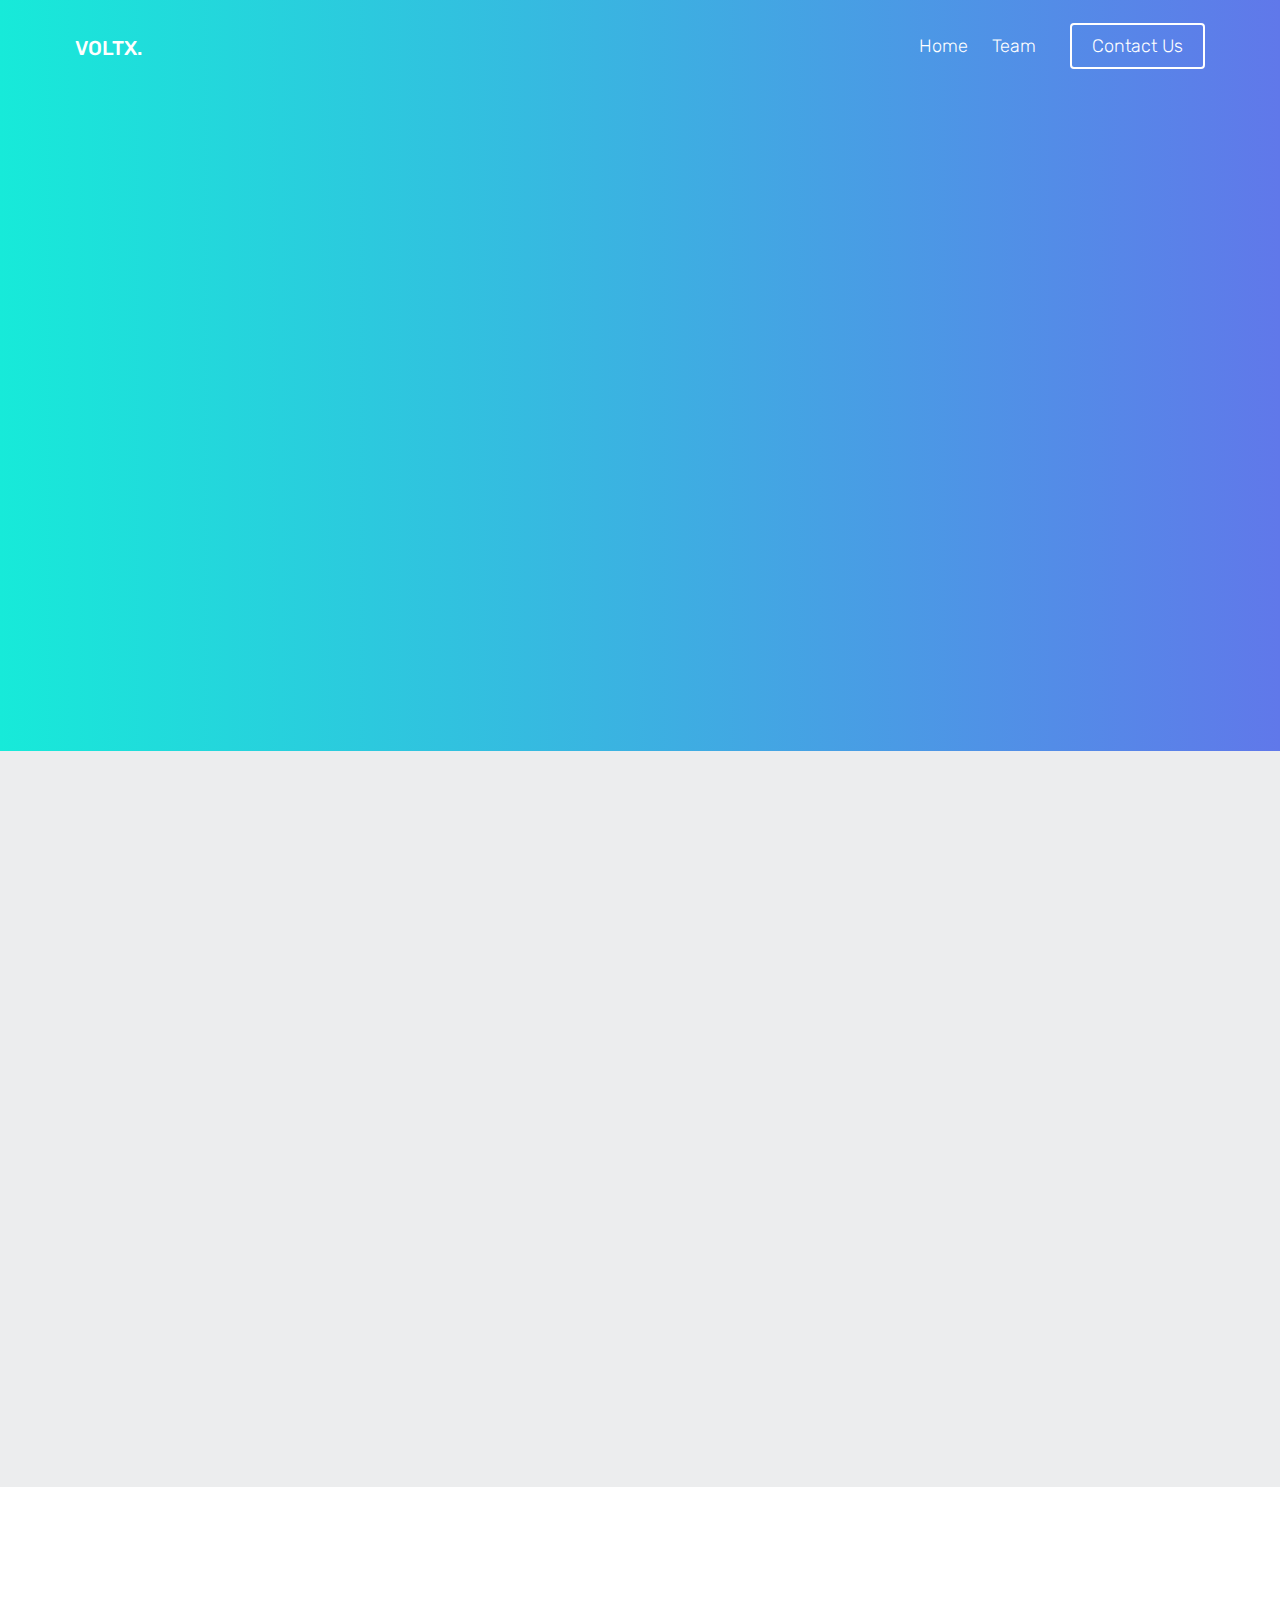
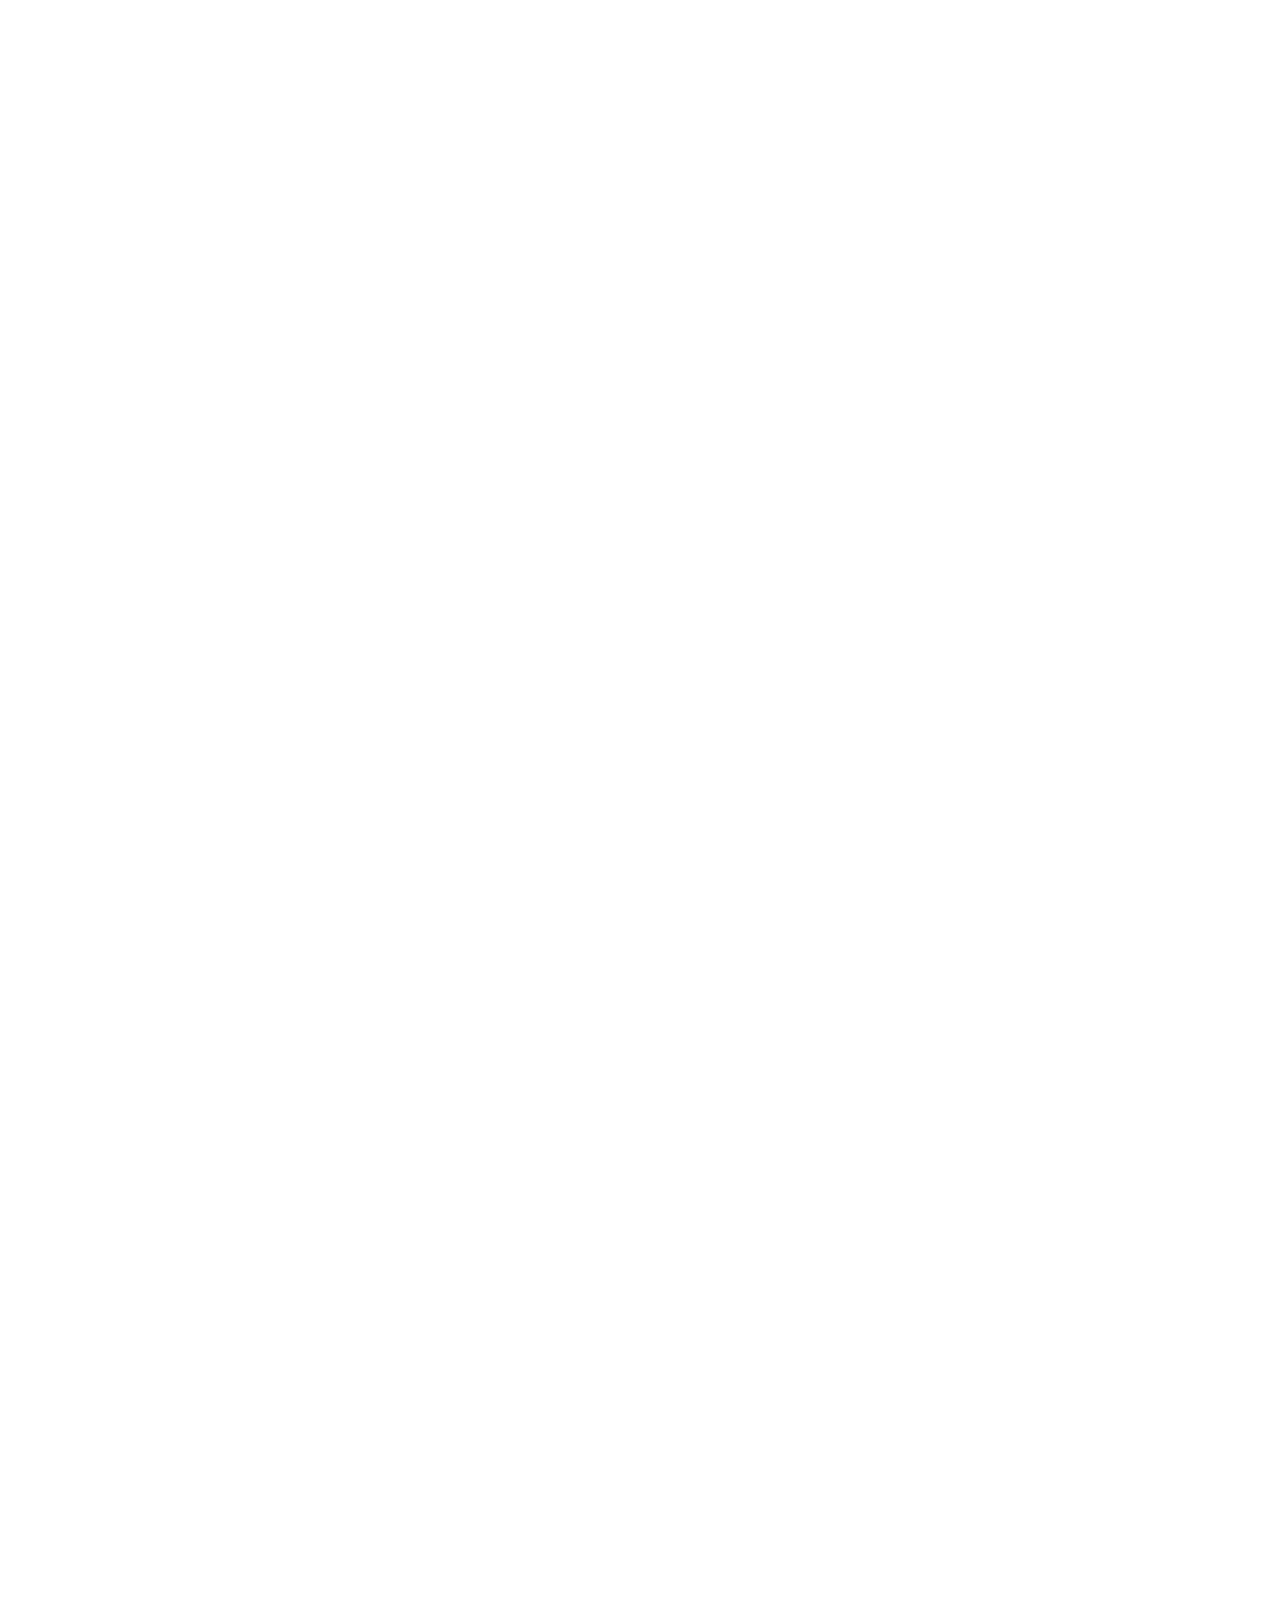
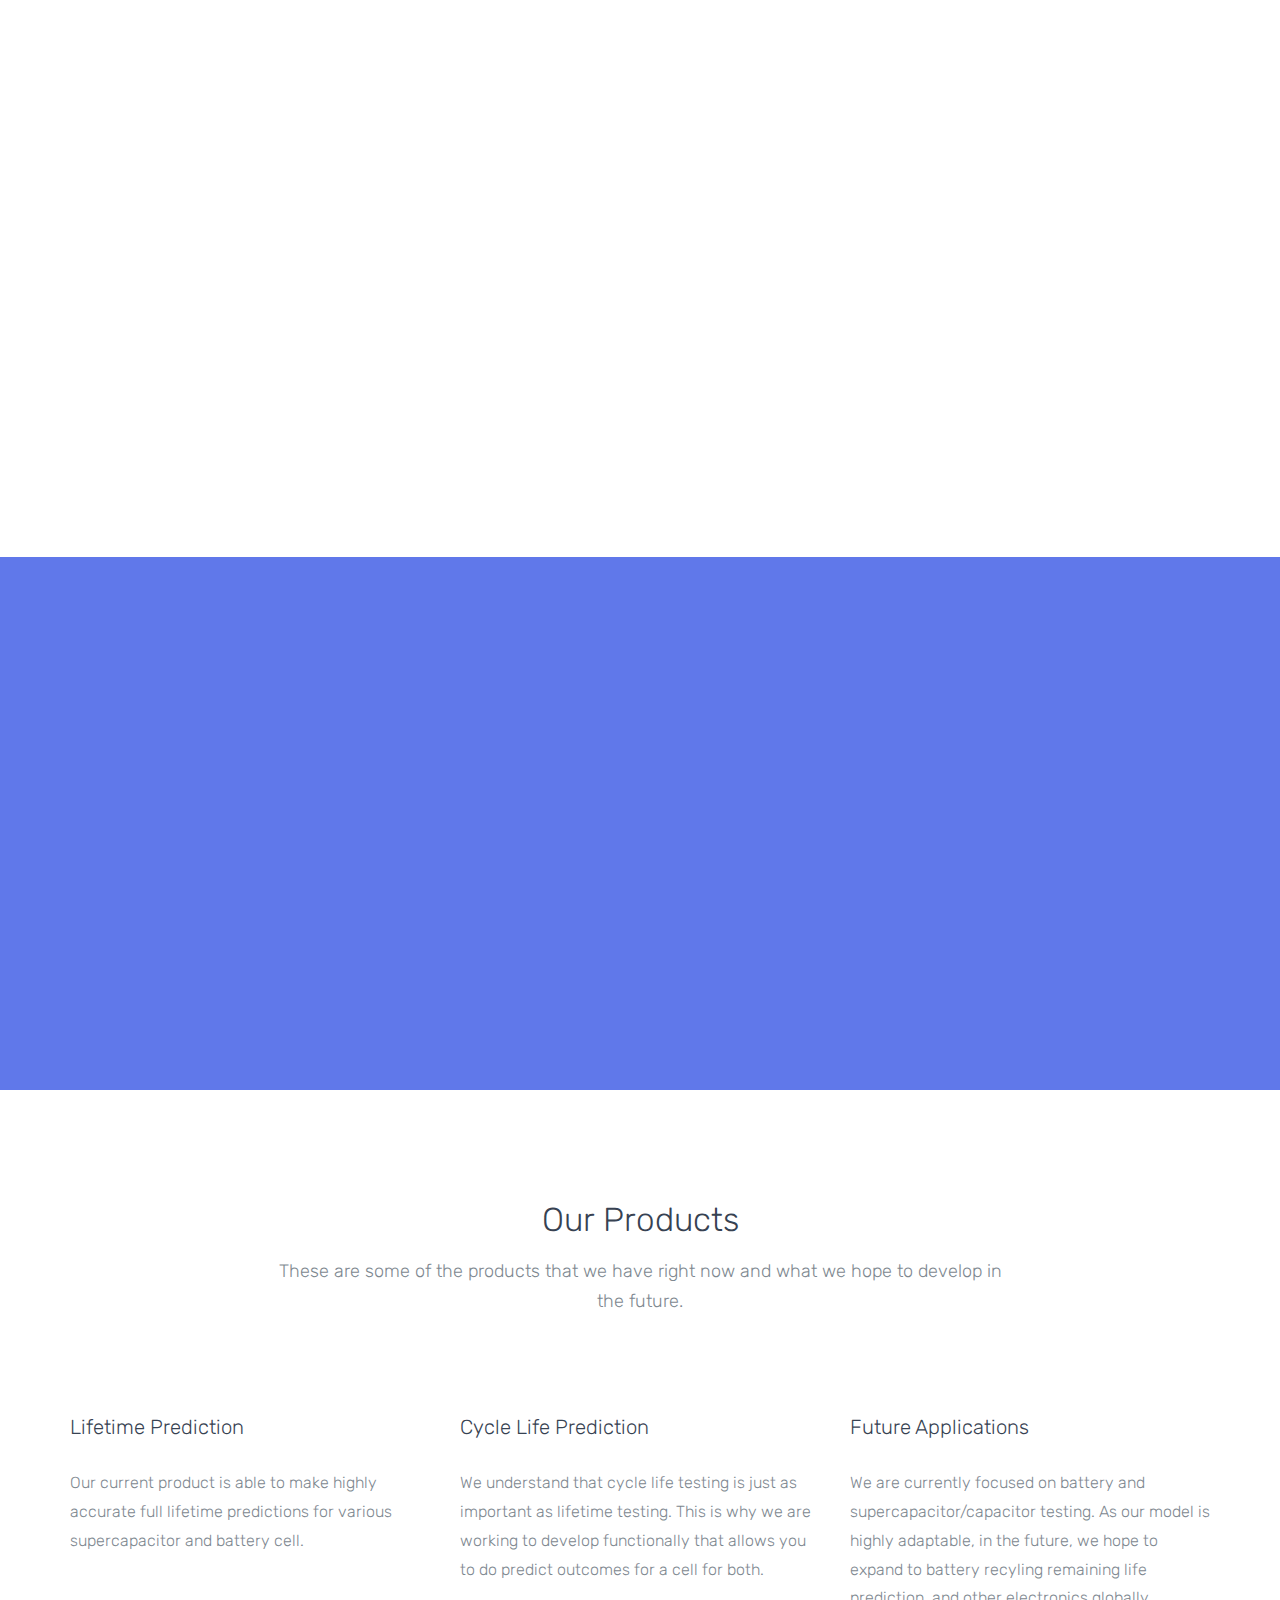
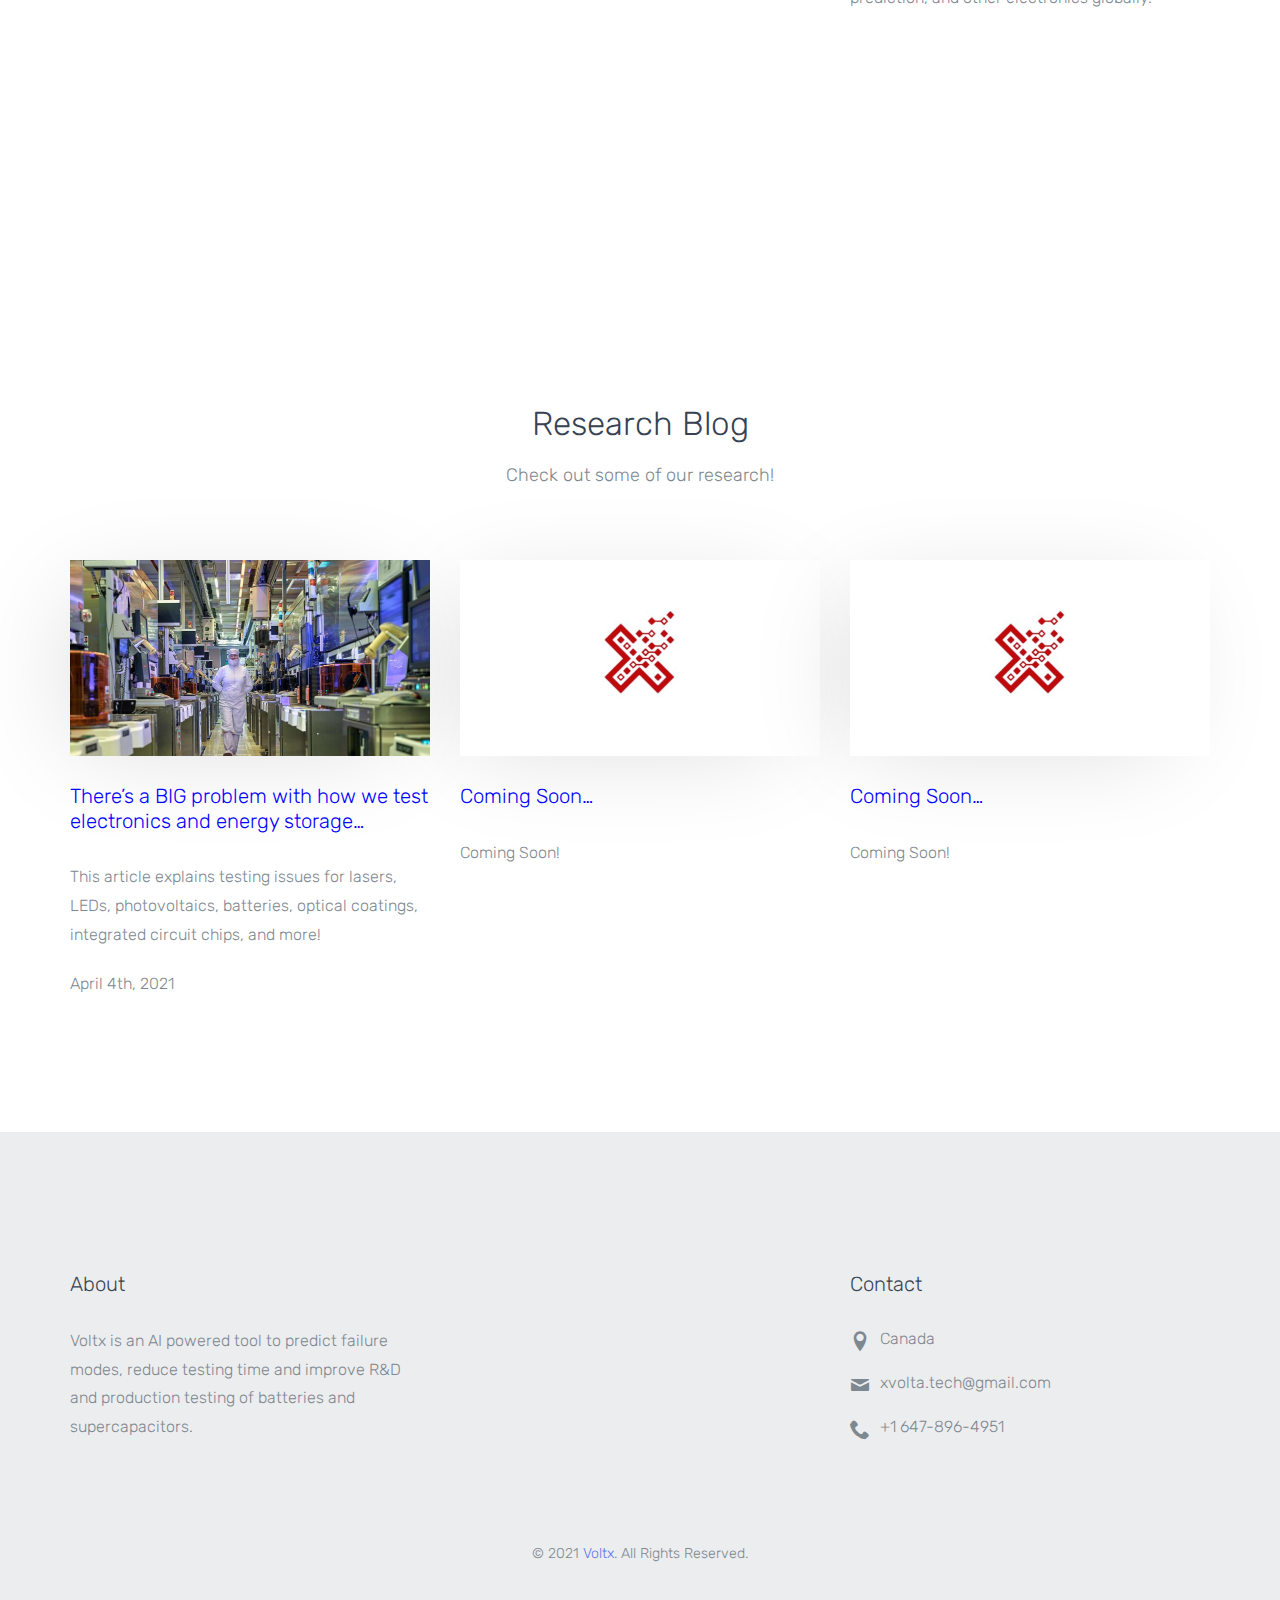
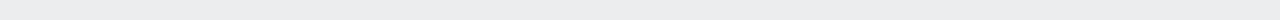
==== commit 3c570fa7: "Update index.html" ====
--- a/index.html
+++ b/index.html
@@ -300,7 +300,7 @@
             <h3>About</h3>
             <p>Voltx is an AI powered tool to predict failure modes, reduce testing time and improve R&D and production testing of batteries and supercapacitors.
             </p>
-            <p><a href="https://medium.com/10xnano/10xnano-new-testing-of-energy-storage-using-machine-learning-3f80ef32fbf2?source=friends_link&sk=63f6d14697d913949a2c3831498b6521">Learn More </a></p>
+            
           </div>
         </div>
         <div class="col-md-4">
@@ -324,7 +324,7 @@
         <div class="col-md-12 text-center">
           
           <p>
-            <small>&copy; 2021 <a href="voltx.org" target="_blank">Voltx</a>. All Rights Reserved. </small>
+            <small>&copy; 2021 <a href="" target="_blank">Voltx</a>. All Rights Reserved. </small>
           </p>
           
         </div>
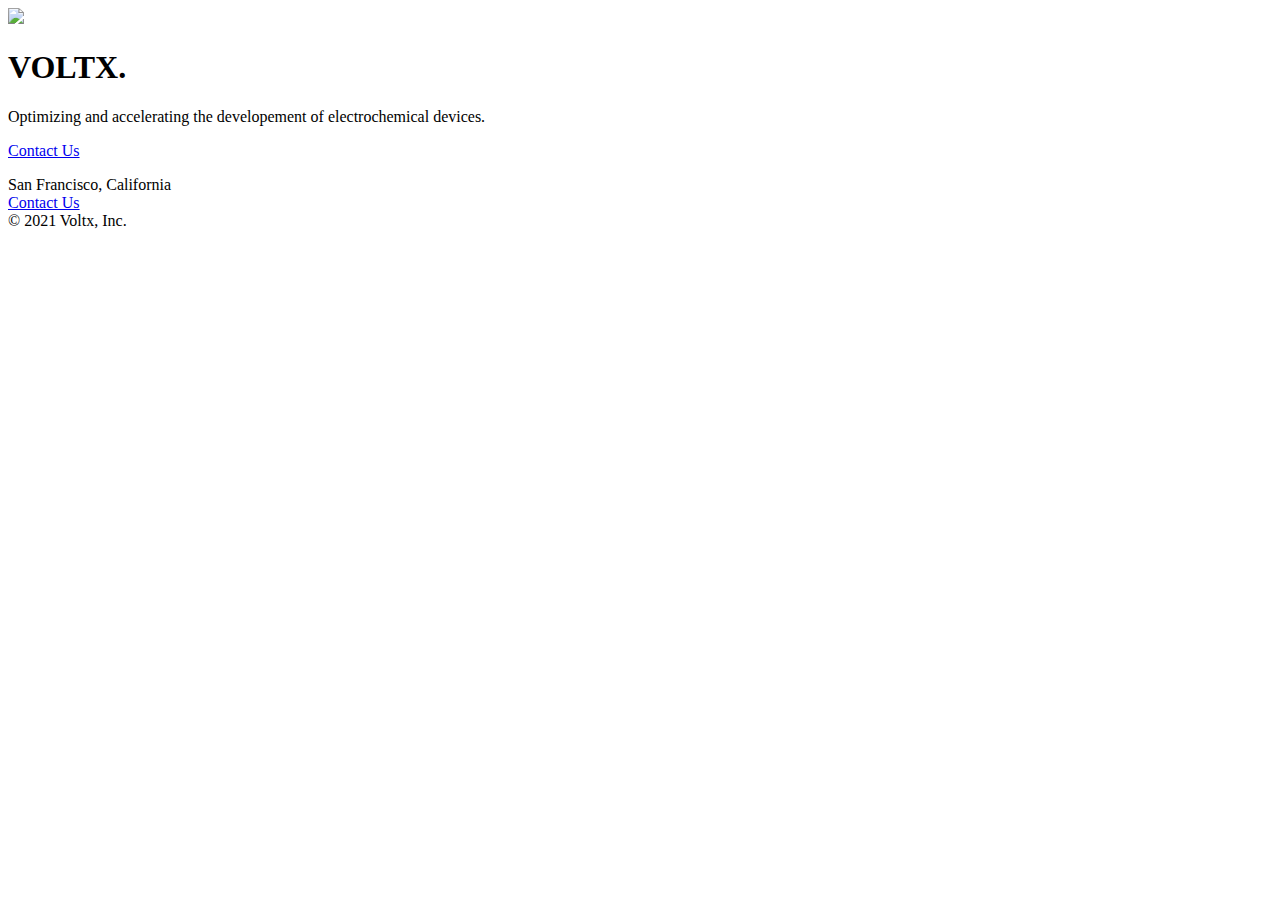
==== commit 0013b8c9: "Add files via upload" ====
--- a/index.html
+++ b/index.html
@@ -1,342 +1,58 @@
-<!DOCTYPE html>
+<!doctype html>
 <html lang="en">
-  <head>
-    <meta charset="utf-8">
-    <meta name="viewport" content="width=device-width, initial-scale=1">
-    <title>Voltx</title>
-    <meta name="description" content="Accelerated Lifetime Testing">
-    <meta name="keywords" content="Accelerated Lifetime Testing">
-    
-    <link rel="icon" 
-      type="image/png" 
-      href="img/voltx-logo.png">
-    <link href="https://fonts.googleapis.com/css?family=Rubik:300,400,500" rel="stylesheet"> 
-    <link rel="stylesheet" href="css/styles-merged.css">
-    <link rel="stylesheet" href="css/style.min.css">
-    <link rel="stylesheet" href="css/custom.css">
-
-    
-    <!--[if lt IE 9]>
-      <script src="js/vendor/html5shiv.min.js"></script>
-      <script src="js/vendor/respond.min.js"></script>
-    <![endif]-->
-  </head>
-  <body>
-    
-
-
-  <!-- START: header -->
-  <header role="banner" class="probootstrap-header">
-    <div class="container-fluid">
-      <!-- <div class="row"> -->
-        <a href="index.html" class="probootstrap-logo">Voltx<span>.</span></a>
-        
-        <a href="#" class="probootstrap-burger-menu visible-xs" ><i>Menu</i></a>
-        <div class="mobile-menu-overlay"></div>
-
-        <nav role="navigation" class="probootstrap-nav hidden-xs">
-          <ul class="probootstrap-main-nav">
-            <li><a href="index.html">Home</a></li>
-            <li><a href="team.html">Team</a></li>
-            <li class="probootstrap-cta"><a href="mailto: xvolta.tech@gmail.com">Contact Us</a></li>
-          </ul>
-          <div class="extra-text visible-xs">
-            <a href="#" class="probootstrap-burger-menu"><i>Menu</i></a>
-            
-            <p><small>&copy; Copyright 2021. All Rights Reserved.</small></p>
-          </div>
-        </nav>
-
-        <section class="probootstrap-intro">
-          <div class="container">
-            <div class="row">
-              <div class="col-md-8 col-md-offset-2">
-                <h1 class="probootstrap-animate">Accelerated Lifetime Testing for Electronics</h1>
-                <div class="probootstrap-subtitle probootstrap-animate">
-                  <h2 target="_blank">AI powered tool to predict failure modes, reduce testing time and improve R&D and production testing of batteries and supercapacitors.</h2>
-                
-            </div>
-          </div>
-        </section>
-
-      <!-- </div> -->
-    </div>
-    
-    
-  </header>
-  <!-- END: header -->
-  
-  <!-- START: section -->
-  <section class="probootstrap-section probootstrap-feature-first">
-    <div class="container">
-      <div class="row mb70" style="margin-top: -120px;">
-        <div class="col-md-4 probootstrap-animate">
-          <div class="probootstrap-box">
-              <div class="icon"><i class="icon-megaphone2"></i></div>
-              
-              <h3>The Problem</h3>
-              <p>Current lifetime testing for devices such as batteries and supercapacitor cells can take anywhere between 3 months to 1 year. These long duration of manual testing procedures in the R&D and production stages, produce unnecessary time and cost consequences. </p>
-          </div>
-        </div>
-        <div class="col-md-4 probootstrap-animate">
-          <div class="probootstrap-box">
-              <div class="icon"><i class="icon-presentation"></i></div>
-              
-              <h3>Our Solution</h3>
-              <p>Voltx provides a machine learning product to predict lifetime using previous test data and as a result we can accelerate this testing process by 85-96%. We’ve developed a product, working with top manufacturers in the energy storage space, to make lifetime predictions using machine learning.</p>
-          </div>
-        </div>
-        <div class="col-md-4 probootstrap-animate">
-          <div class="probootstrap-box">
-              <div class="icon"><i class="icon-bargraph"></i></div>
-              <h3>Results</h3>
-              <p>
-               Using just 4% of data from the typical lifetime tests per cell, we can reduce the time it takes to test a cell from 3 months on average to 3 days. Our predictions of lifetime have accuracies as high as 90-95%. Our web application seamlessly integrates into your existing testing pipeline.
-              </p>
-          </div>
-        </div>
-      </div>
-      <div class="row">
-        <div class="col-md-4 col-md-offset-4 probootstrap-animate">
-          <p class="text-center">
-            <a href="mailto:xvolta.tech@gmail.com" class="btn btn-primary btn-lg btn-block" role="button">Interested? Connect now!</a>
-          </p>
-        </div>
-      </div>
-    </div>
-  </section>
-  <!-- END: section -->
-
-  
-
-  <!-- START: section -->
-  <section class="probootstrap-section probootstrap-section-extra">
-    <div class="container-fluid probootstrap-absolute">
-      <div class="row">
-        <div class="col-md-7 col-md-push-6 probootstrap-animate" data-animate-effect="fadeInRight">
-          <img src="img/voltx-demo-1.jpg" alt="Free Bootstrap Template by uicookies.com" class="img-responsive shadow-left">
-        </div>
-      </div>
-    </div>
-    <div class="container">
-      <div class="row">
-        <div class="col-lg-5 col-md-5 section-heading probootstrap-animate">
-          <h2>Handling Data</h2>
-          <p class="lead">Our model uses data from previous lifetime tests done on various cells to effectively learn how variables such as voltage and temperature impact capacitance and ESR of cells. For the prediction, we require very little input data to make a full prediction on when the cell will degrade and under what conditions. For ex., for a lifetime prediction of 5000hrs, we only require an initial 500hrs of test data on that cell. </p>
-          
-          <blockquote class="probootstrap-quote">
-            <figure class="probootstrap-quote-logo uber">
-             <img src="img/tesla_logo_PNG2.png" alt="Free Bootstrap Template by uicookies.com" class="img-responsive">
-            </figure>
-            <p>&ldquo;This product would be of immense value for battery and supercapacitor companies that don’t have a built in machine learning platform.&rdquo;</p>
-            <p class="probootstrap-quote-author"><img src="img/person_1.jpg" alt="Free Bootstrap Template by uicookies.com"> VP at Tesla</p>
-          </blockquote>
-        </div>
-      </div>
-    </div>
-  </section>
-  <!-- END: section -->
-
-  <!-- START: section -->
-  <section class="probootstrap-section probootstrap-section-extra">
-    <div class="container-fluid probootstrap-absolute">
-      <div class="row">
-        <div class="col-md-8 col-md-pull-2 probootstrap-animate" data-animate-effect="fadeInLeft">
-          <img src="img/voltx-demo2.png" alt="Free Bootstrap Template by uicookies.com" class="img-responsive">
-        </div>
-      </div>
-    </div>
-    <div class="container">
-      <div class="row">
-        <div class="col-lg-5 col-md-5 col-md-push-6 section-heading probootstrap-animate">
-          <h2>Cell Degradation Results</h2>
-          <p class="lead">Using the initial test data, we are able to predict the entire lifetime of a cell including ESR and capacitance changes. We showcase how different values of voltage and temperature for example can impact the lifetime of the cell. These results are displayed is both an interactable graph and table for further analysis.</p>
-          <blockquote class="probootstrap-quote">
-            <figure class="probootstrap-quote-logo facebook">
-             <img src="img/logo.png" alt="Free Bootstrap Template by uicookies.com" class="img-responsive">
-            </figure>
-            <p>&ldquo;Our company has been looking at a solution for this problem for years and we have yet to find much that uses machine learning. This product is of huge value-add for us as it will help us save money and costs spent on manual testing.&rdquo;</p>
-            <p class="probootstrap-quote-author"><img src="img/person_5.jpg" alt="Free Bootstrap Template by uicookies.com"> Engineer at Nanoramic</p>
-          </blockquote>
-        </div>
-      </div>
-    </div>
-  </section>
-  <!-- END: section -->
-
-  <!-- START: section -->
-  <section class="probootstrap-section probootstrap-section-extra last">
-    <div class="container-fluid probootstrap-absolute">
-      <div class="row">
-        <div class="col-md-7 col-md-push-6 probootstrap-animate" data-animate-effect="fadeInRight">
-          <img src="img/voltx-demo3.jpg" alt="Free Bootstrap Template by uicookies.com" class="img-responsive shadow-left">
-        </div>
-      </div>
-    </div>
-    <div class="container">
-      <div class="row">
-        <div class="col-lg-5 col-md-5 section-heading probootstrap-animate">
-          <h2>Multi-Cell Prediction</h2>
-          <p class="lead">Instead of having to do seperate tests of each cell or having long duration of tests, we allow you to test and predict multiple cells all at once. This makes it very easy to compare the degradation curve of various cells against each other and much faster to do all the predictions at once rather than seperately. </p>
-          
-          <blockquote class="probootstrap-quote">
-            <figure class="probootstrap-quote-logo twitter">
-             <img src="img/AVX_Corporation_Logo.svg" alt="Free Bootstrap Template by uicookies.com" class="img-responsive">
-            </figure>
-            <p>&ldquo;This is definitely a problem when developing supercapacitors. If we can solve this, it can help our company save a lot of money and time.&rdquo;</p>
-            <p class="probootstrap-quote-author"><img src="img/person_7.jpg" alt="Free Bootstrap Template by uicookies.com"> Head of Engineering at AVX</p>
-          </blockquote>
-        </div>
-      </div>
-    </div>
-  </section>
-  <!-- END: section -->
-  <!-- START: section -->
-  <section class="probootstrap-section probootstrap-section-colored">
-    <div class="container">
-      <div class="row">
-        <div class="col-md-8 col-md-offset-2 section-heading mb50 text-center probootstrap-animate">
-          <h2>More Benefits</h2>
-        </div>
-      </div>
-      <div class="row">
-        <div class="col-md-4 col-sm-6 col-xs-12 probootstrap-animate">
-          <h3 class="heading-with-icon"><i class="icon-rocket"></i> <span>Time Saved</span></h3>
-          <p>Testing time reduced by 85-95% per batch which will result in more products being commercialized each year.</p>
-        </div>
-        <div class="col-md-4 col-sm-6 col-xs-12 probootstrap-animate">
-          <h3 class="heading-with-icon"><i class="icon-rocket"></i> <span>High Accuracy</span></h3>
-          <p>On average, our models are able to predict lifetime and cycle life with an accuracy of 90-95+%.</p>
-        </div>
-        <div class="clearfix visible-sm-block"></div>
-        <div class="col-md-4 col-sm-6 col-xs-12 probootstrap-animate">
-          <h3 class="heading-with-icon"><i class="icon-rocket"></i> <span>Reduced Tests</span></h3>
-          <p>Only around 4% of the testing data for a cell needed from what companies would usually collect to run our models. </p>
-        </div>
-        
-      </div>
-    </div>
-  </section>
-  <!-- END: section -->
-
-  <section class="probootstrap-section">
-    <div class="container">
-      <div class="row">
-        <div class="col-md-8 col-md-offset-2 section-heading mb50 text-center">
-          <h2>Our Products</h2>
-          <p class="lead">These are some of the products that we have right now and what we hope to develop in the future.</p>
-        </div>
-      </div>
-      <div class="row">
-        <div class="col-md-4 col-sm-6 col-xs-12">
-          <h3 class="mb30">Lifetime Prediction</h3>
-          <p>Our current product is able to make highly accurate full lifetime predictions for various supercapacitor and battery cell.</p>
-        </div>
-        <div class="col-md-4 col-sm-6 col-xs-12">
-          <h3 class="mb30">Cycle Life Prediction</h3>
-          <p>We understand that cycle life testing is just as important as lifetime testing. This is why we are working to develop functionally that allows you to do predict outcomes for a cell for both.</p>
-        </div>
-        <div class="col-md-4 col-sm-6 col-xs-12">
-          <h3 class="mb30">Future Applications</h3>
-          <p>We are currently focused on battery and supercapacitor/capacitor testing. As our model is highly adaptable, in the future, we hope to expand to battery recyling remaining life prediction, and other electronics globally.</p>
-        </div>
-      </div>
-      
-    </div>
-    <br>
-    <br>
-    <div class="row">
-      <div class="col-md-4 col-md-offset-4 probootstrap-animate">
-        <p class="text-center">
-          <a href="mailto: xvolta.tech@gmail.com" class="btn btn-primary btn-lg btn-block" role="button">Get in touch!</a>
-        </p>
-      </div>
-    </div>
-  </section>
-  <!-- END: section -->
-      
-       <section class="probootstrap-section">
-    <div class="container">
-      <div class="row">
-        <div class="col-md-8 col-md-offset-2 section-heading mb50 text-center">
-          <h2>Research Blog</h2>
-          <p class="lead">Check out some of our research!</p>
-        </div>
-      </div>
-      <div class="row">
-        <div class="col-md-4 col-sm-6 col-xs-12">
-          <a href="https://voltx.substack.com/p/theres-a-big-problem-with-how-we-test-electronics-eea9bebac779"><img src="img/Testing-Lab-Article.jpg" alt="Free Bootstrap Template by uicookies.com" class="img-responsive shadow-left"></a>
-
-          <a href="https://voltx.substack.com/p/theres-a-big-problem-with-how-we-test-electronics-eea9bebac779"><h3 style="color:blue" class="mb30">There’s a BIG problem with how we test electronics and energy storage…</h3></a>
-          <p>This article explains testing issues for lasers, LEDs, photovoltaics, batteries, optical coatings, integrated circuit chips, and more!
-          <p>April 4th, 2021</p>
-        </div>
-        <div class="col-md-4 col-sm-6 col-xs-12">
-         <a href=""><img src="img/Placeholder.jpg" alt="Free Bootstrap Template by uicookies.com" class="img-responsive shadow-left"></a>
-
-          <a href=""><h3 style="color:blue" class="mb30">Coming Soon…</h3></a>
-          <p>Coming Soon!
-          <p></p>
-        </div>
-        <div class="col-md-4 col-sm-6 col-xs-12">
-         <a href=""><img src="img/Placeholder.jpg" alt="Free Bootstrap Template by uicookies.com" class="img-responsive shadow-left"></a>
-
-          <a href=""><h3 style="color:blue" class="mb30">Coming Soon…</h3></a>
-          <p>Coming Soon!
-          <p></p>
-        </div>
-      </div>
-      
-    </div>
-  </section>
-  <!-- END: section -->
-  
-  <!-- START: footer -->
-  <footer role="contentinfo" class="probootstrap-footer">
-    <div class="container">
-      <div class="row">
-        <div class="col-md-4">
-          <div class="probootstrap-footer-widget">
-            <h3>About</h3>
-            <p>Voltx is an AI powered tool to predict failure modes, reduce testing time and improve R&D and production testing of batteries and supercapacitors.
-            </p>
-            
-          </div>
-        </div>
-        <div class="col-md-4">
-          <div class="probootstrap-footer-widget">
-            
-          </div>
-        </div>
-        <div class="col-md-4">
-          <div class="probootstrap-footer-widget">
-            <h3>Contact</h3>
-            <ul class="probootstrap-contact-info">
-              <li><i class="icon-location2"></i> <span>Canada</span></li>
-              <li><i class="icon-mail"></i><span>xvolta.tech@gmail.com</span></li>
-              <li><i class="icon-phone2"></i><span>+1 647-896-4951</span></li>
-            </ul>
-            
-          </div>
-        </div>
-      </div>
-      <div class="row mt40">
-        <div class="col-md-12 text-center">
-          
-          <p>
-            <small>&copy; 2021 <a href="" target="_blank">Voltx</a>. All Rights Reserved. </small>
-          </p>
-          
-        </div>
-      </div>
-    </div>
-  </footer>
-  <!-- END: footer -->
-
-
-
-  <script src="js/scripts.min.js"></script>
-  <script src="js/main.min.js"></script>
-  <script src="js/custom.js"></script>
-  </body>
-</html>
+	<head>
+		<script async src="https://www.googletagmanager.com/gtag/js?id=UA-121069517-1"></script>
+		<script>
+			window.dataLayer = window.dataLayer || [];
+			function gtag(){dataLayer.push(arguments);}
+			gtag('js', new Date());
+			gtag('config', 'UA-121069517-1');
+		</script>
+		<title>Voltx</title>
+		<meta charset="utf-8">
+		<meta name="viewport" content="width=device-width, initial-scale=1, shrink-to-fit=no">
+		<!-- favicon -->
+		<link href="output-onlinepngtools.png">
+		<link rel="icon" type="image/png" sizes="32x32" href="output-onlinepngtools.png">
+	
+		<link rel="manifest" href="site.webmanifest">
+		<link rel="mask-icon" href="safari-pinned-tab.svg" color="#777777">
+		<meta name="msapplication-TileColor" content="#2d89ef">
+		<meta name="theme-color" content="#ffffff">
+		<!-- CSS and JS -->
+		<link rel="stylesheet" href="https://maxcdn.bootstrapcdn.com/bootstrap/4.0.0-beta.2/css/bootstrap.min.css" integrity="sha384-PsH8R72JQ3SOdhVi3uxftmaW6Vc51MKb0q5P2rRUpPvrszuE4W1povHYgTpBfshb" crossorigin="anonymous">
+		<link rel="stylesheet" type="text/css" href="css/style.css">
+	</head>
+	<body class="bg-dark qscover">
+		<div class="h-100 d-flex flex-column justify-content-between text-center text-light">
+			<div class="container my-3">
+				<img class="mx-auto qslogo" src="img/output-onlinepngtools.png">
+			</div>
+			<div class="container p-3">
+				<h1 class="display-4 d-block">VOLTX.&nbsp;</h1>
+				<p class="my-4 qssubtitle">
+					Optimizing and accelerating the developement of electrochemical devices.
+				</p>
+				<p class="lead mt-4">
+					<a class="btn btn-lg btn-outline-light" href="mailto:xvolta.tech@gmail.com" target="_blank" role="button">Contact Us</a>
+				</p>
+			</div>
+			<div class="container-fluid qstranslucent py-2 text-muted">
+				<div class="container text-center">
+					<div class="row">
+						<div class="col-md my-auto text-lg-right">
+							San Francisco, California
+						</div>
+						<div class="col-md-auto my-auto">
+							<a class="text-muted" href="malito:xvolta.tech@gmail.com">Contact Us</a>
+						</div>
+						
+						<div class="col-md my-auto text-lg-left">
+							©&nbsp;2021 Voltx, Inc.
+						</div>
+					</div>
+				</div>
+			</div>
+		</div>
+	</body>
+</html>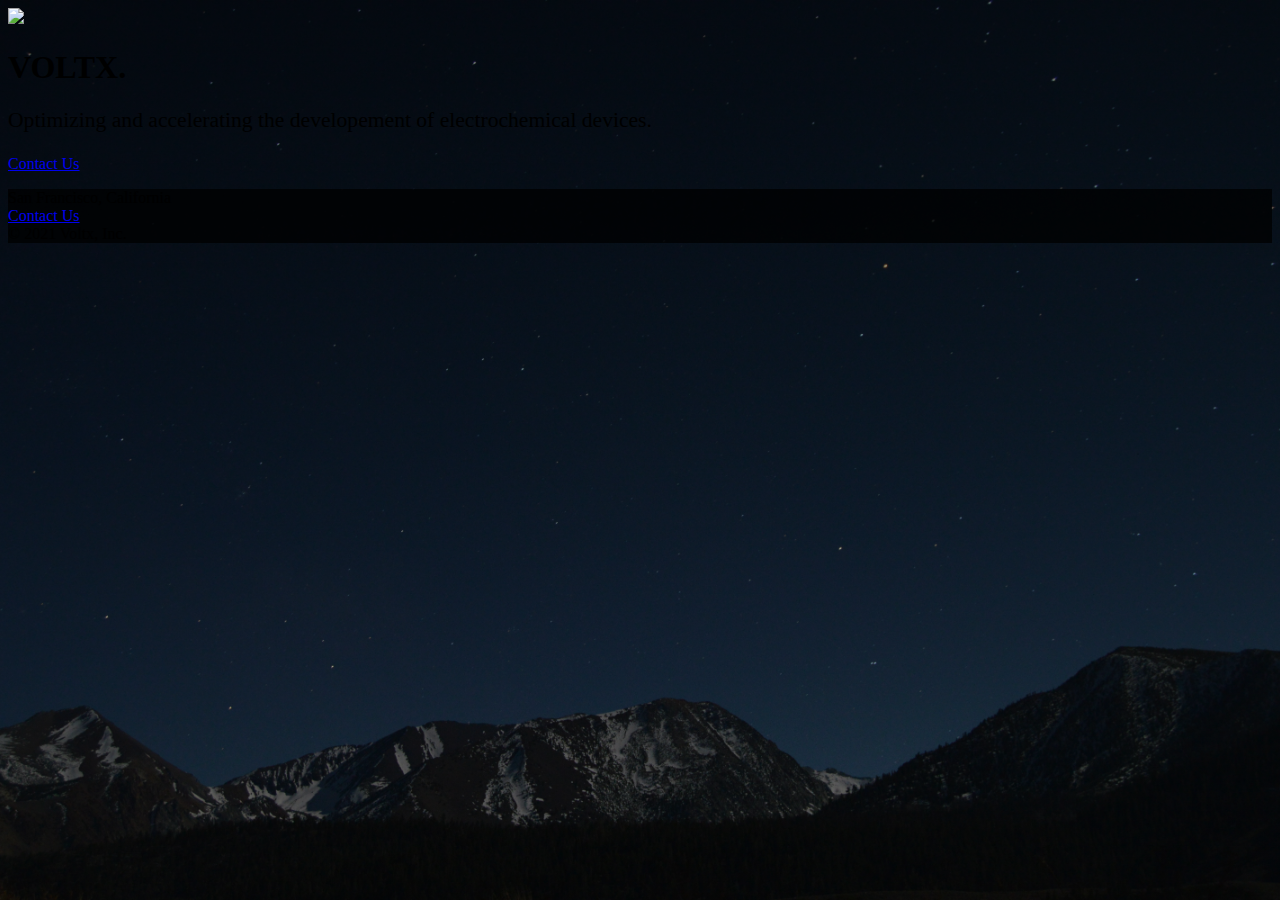
==== commit 07f452bf: "Update index.html" ====
--- a/index.html
+++ b/index.html
@@ -26,7 +26,7 @@
 	<body class="bg-dark qscover">
 		<div class="h-100 d-flex flex-column justify-content-between text-center text-light">
 			<div class="container my-3">
-				<img class="mx-auto qslogo" src="img/output-onlinepngtools.png">
+				<img class="mx-auto qslogo" src="img/">
 			</div>
 			<div class="container p-3">
 				<h1 class="display-4 d-block">VOLTX.&nbsp;</h1>
@@ -55,4 +55,4 @@
 			</div>
 		</div>
 	</body>
-</html>+</html>
--- a/css/style.css
+++ b/css/style.css
@@ -0,0 +1,50 @@
+.qscover {
+  background-image: linear-gradient(rgba(0, 0, 0, 0.6), rgba(0, 0, 0, 0.2)), url("../img/blue.jpg");
+  background-repeat: no-repeat;
+  background-position: center center;
+  background-attachment: fixed;
+  background-size: cover;
+  height: 100vh;
+}
+
+.qslogo {
+  max-height: 10vh;
+  max-width: 70vw;
+}
+
+.qssubtitle {
+  font-weight: 300;
+  font-size: 1.35rem;
+}
+
+.qstranslucent {
+  background-color: rgba(0, 0, 0, 0.75);
+}
+
+@media (max-width: 575.98px) {
+  .display-1 {
+    font-size: 3rem;
+    font-weight: 300;
+    line-height: 1.2;
+  }
+
+  .display-2 {
+    font-size: 2.75rem;
+    font-weight: 300;
+    line-height: 1.2;
+  }
+
+  .display-3 {
+    font-size: 2.25rem;
+    font-weight: 300;
+    line-height: 1.2;
+  }
+
+  .display-4 {
+    font-size: 1.6rem;
+    font-weight: 300;
+    line-height: 1.2;
+  }
+}
+
+/*# sourceMappingURL=style.css.map */
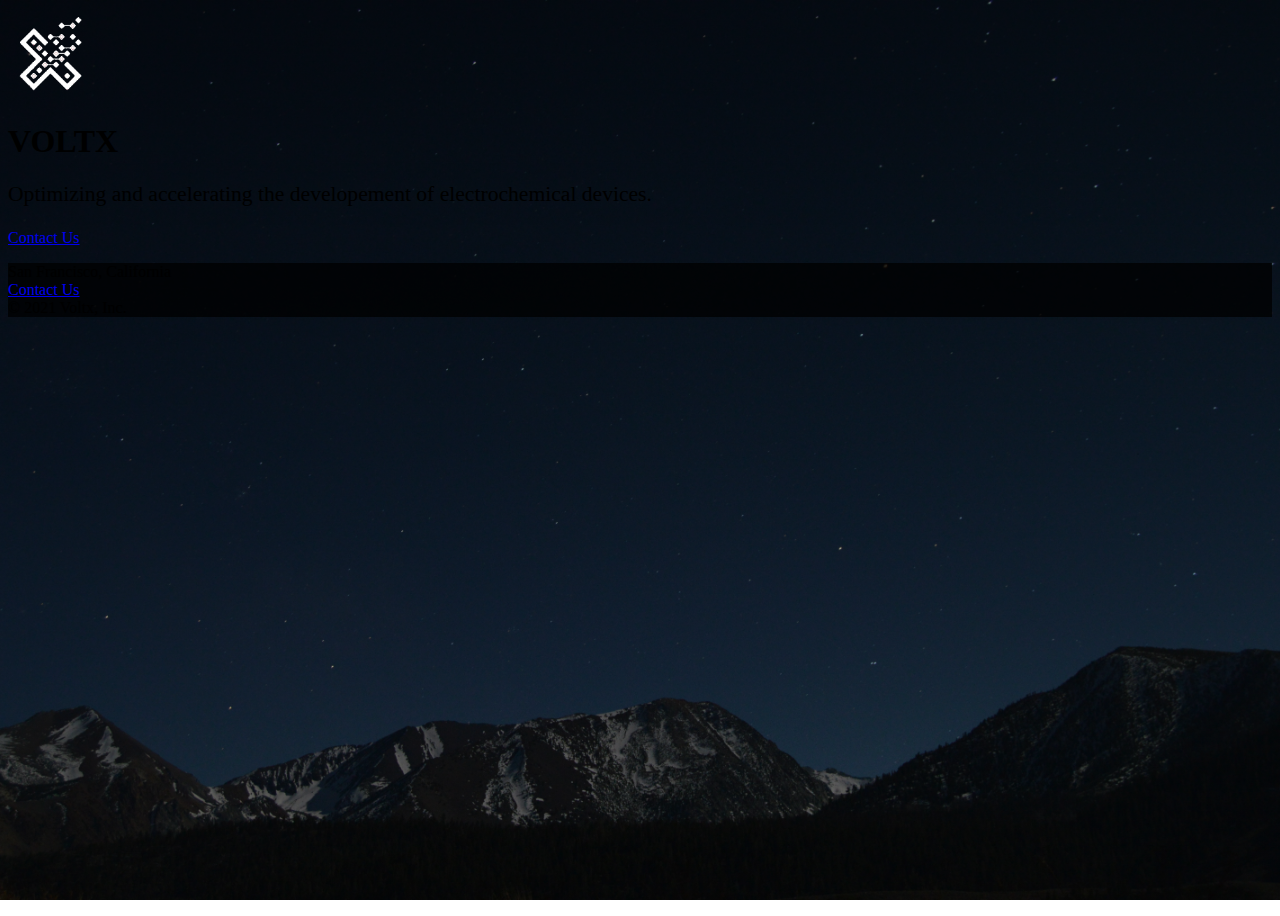
==== commit 4a8c52f9: "Update index.html" ====
--- a/index.html
+++ b/index.html
@@ -26,10 +26,10 @@
 	<body class="bg-dark qscover">
 		<div class="h-100 d-flex flex-column justify-content-between text-center text-light">
 			<div class="container my-3">
-				<img class="mx-auto qslogo" src="img/">
+				<img class="mx-auto qslogo" src="img/output-onlinepngtools.png">
 			</div>
 			<div class="container p-3">
-				<h1 class="display-4 d-block">VOLTX.&nbsp;</h1>
+				<h1 class="display-4 d-block">VOLTX&nbsp;</h1>
 				<p class="my-4 qssubtitle">
 					Optimizing and accelerating the developement of electrochemical devices.
 				</p>
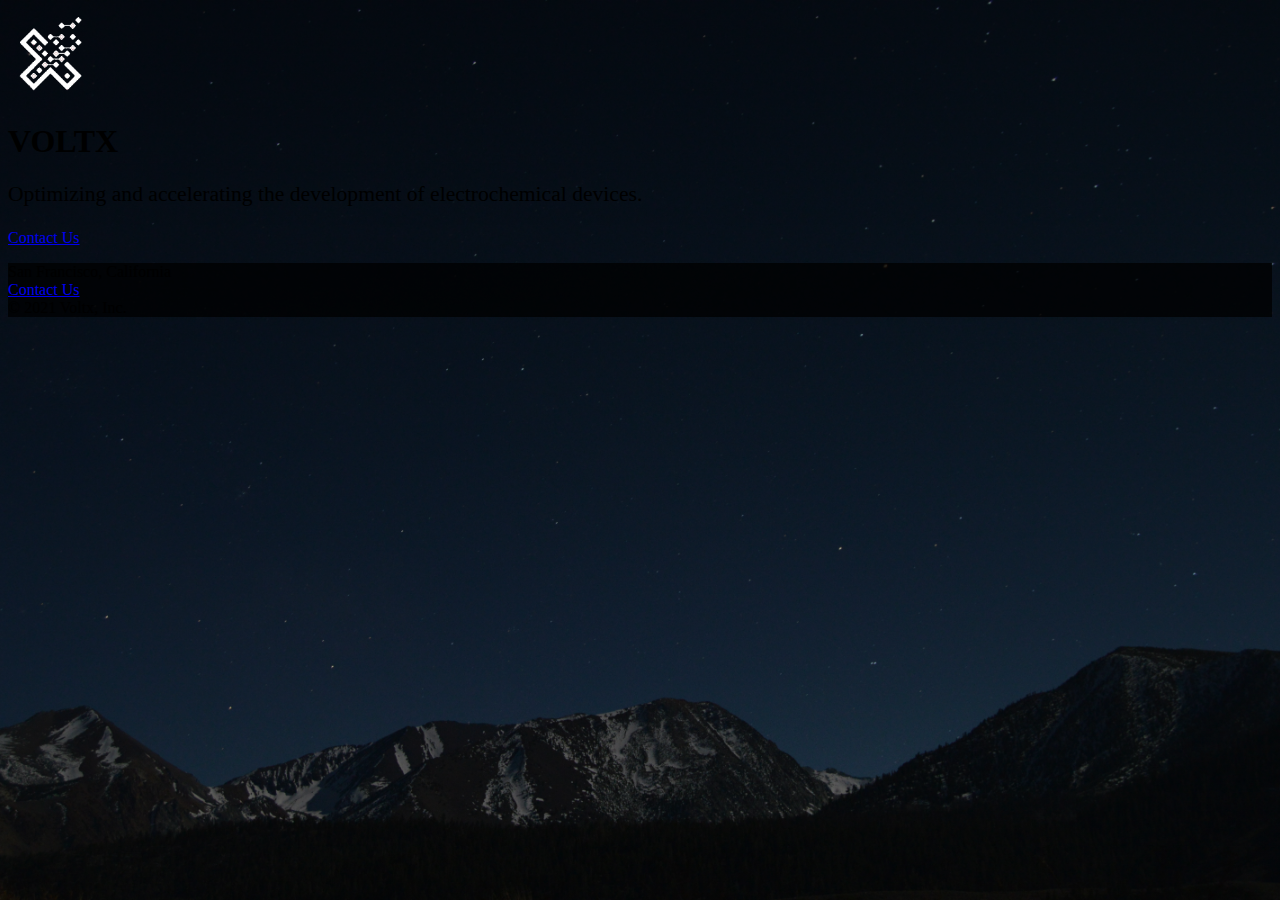
==== commit f0dae082: "Update index.html" ====
--- a/index.html
+++ b/index.html
@@ -31,7 +31,7 @@
 			<div class="container p-3">
 				<h1 class="display-4 d-block">VOLTX&nbsp;</h1>
 				<p class="my-4 qssubtitle">
-					Optimizing and accelerating the developement of electrochemical devices.
+					Optimizing and accelerating the development of electrochemical devices.
 				</p>
 				<p class="lead mt-4">
 					<a class="btn btn-lg btn-outline-light" href="mailto:xvolta.tech@gmail.com" target="_blank" role="button">Contact Us</a>
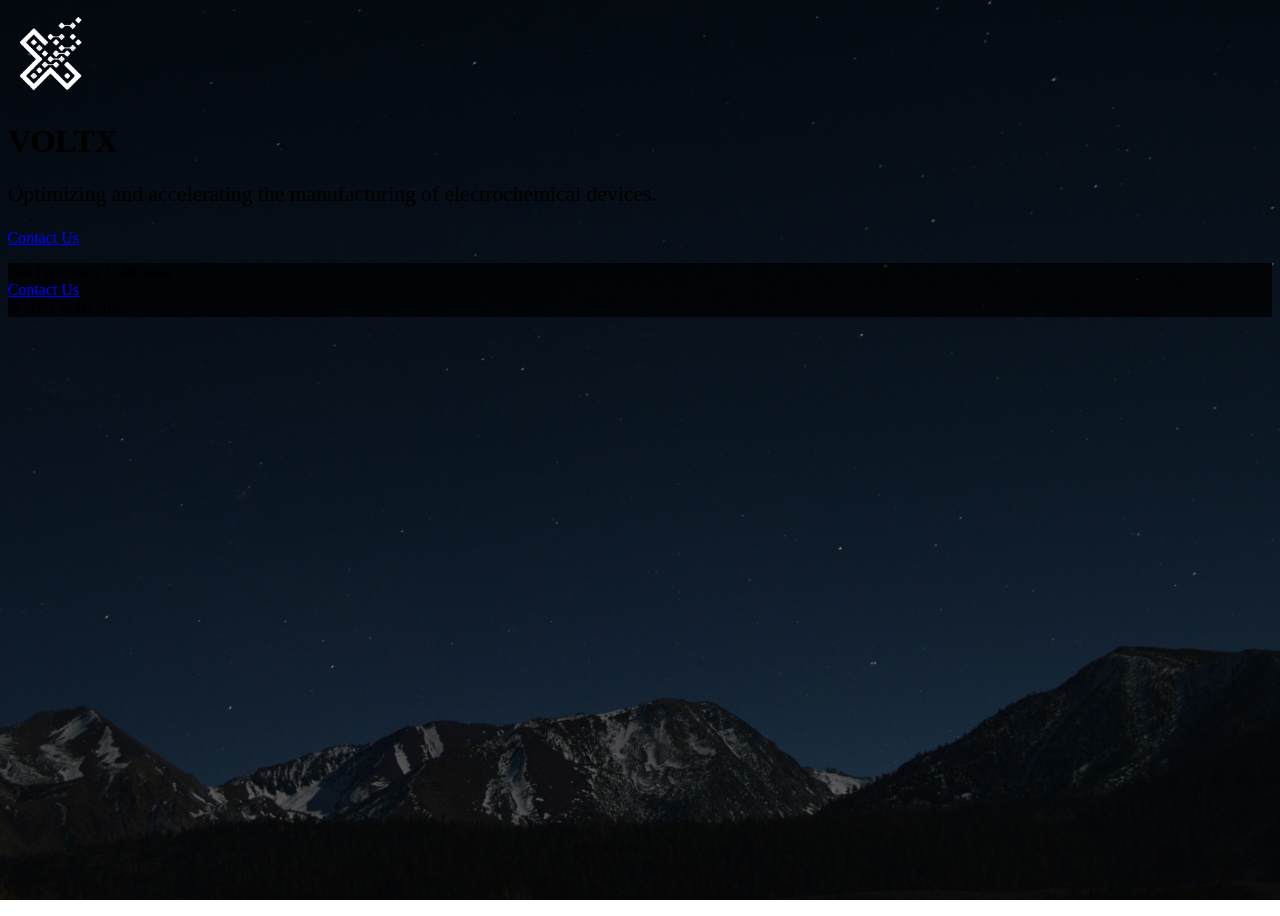
==== commit d015a592: "Update index.html" ====
--- a/index.html
+++ b/index.html
@@ -31,7 +31,7 @@
 			<div class="container p-3">
 				<h1 class="display-4 d-block">VOLTX&nbsp;</h1>
 				<p class="my-4 qssubtitle">
-					Optimizing and accelerating the development of electrochemical devices.
+					Optimizing and accelerating the manufacturing of electrochemical devices.
 				</p>
 				<p class="lead mt-4">
 					<a class="btn btn-lg btn-outline-light" href="mailto:xvolta.tech@gmail.com" target="_blank" role="button">Contact Us</a>
